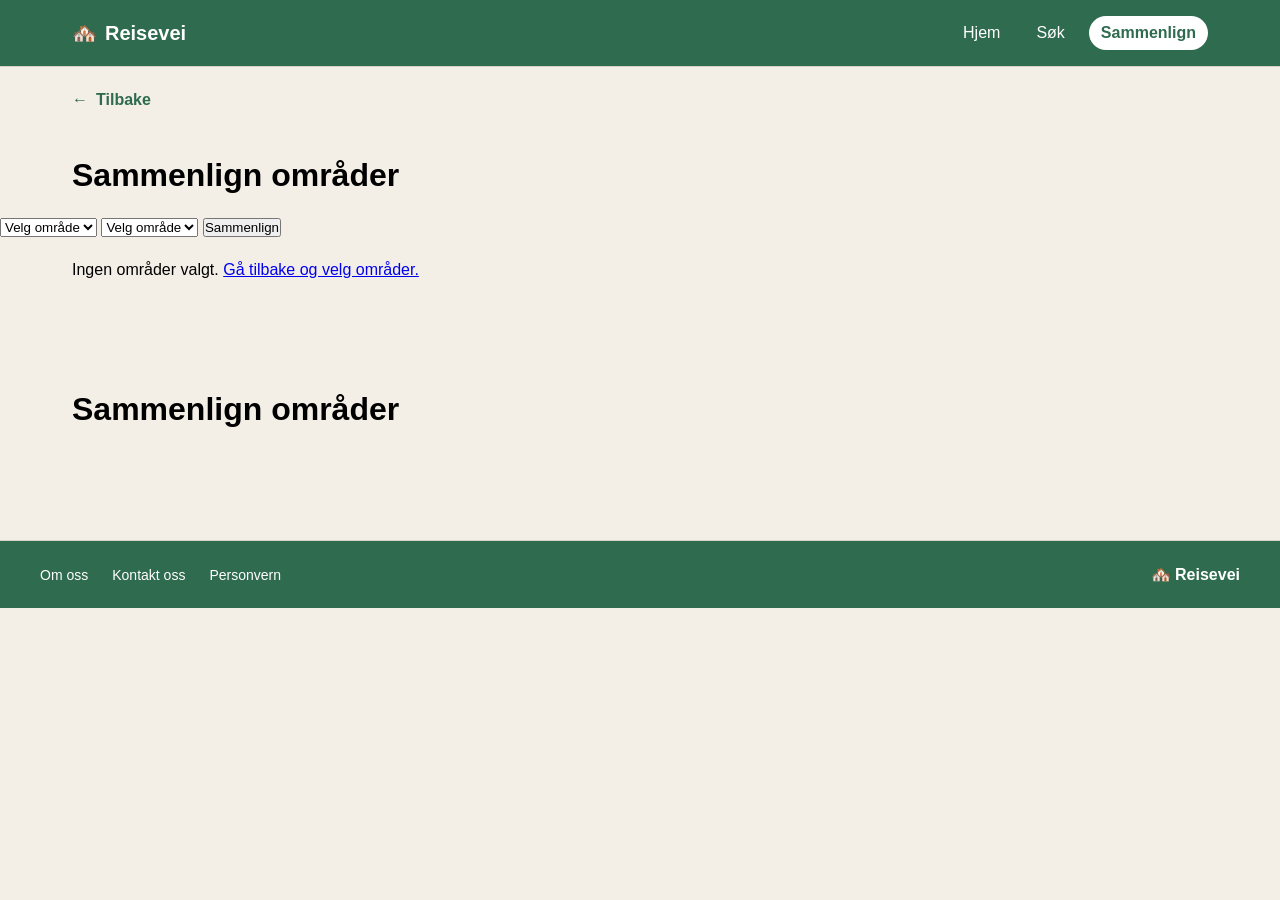
==== comparison.html @ c879784b "Merge branch 'main' into comparisonpage" ====
<!DOCTYPE html>
<html lang="en">
<head>
    <meta charset="UTF-8">
    <meta name="viewport" content="width=device-width, initial-scale=1.0">
    <title>Sammenlign områder</title>
    <link rel="stylesheet" href="style.css">
</head>

<body class="comparison-page">

    <header class="site-header" role="banner">
        <div class="header-content">
            <a href="index.html" class="logo" aria-label="Reisevei — gå til forsiden">
                <span class="logo-icon" aria-hidden="true">🏘️</span>
                <span class="logo-text">Reisevei</span>
            </a>
            <nav class="main-nav" aria-label="Hovednavigasjon">
                <a href="index.html" class="nav-link">Hjem</a>
                <a href="map.html" class="nav-link">Søk</a>
                <a href="comparison.html" class="nav-link nav-link--active">Sammenlign</a>
            </nav>
        </div>
    </header>

    <main id="main-content">

    <!-- Back link -->
    <nav class="back-nav">
        <a href="map.html" class="back-link" id="back-link">
            <span class="back-arrow" aria-hidden="true">←</span>
            <span class="back-text">Tilbake</span>
        </a>
    </nav>

    <!-- Title -->
    <header class="compare-header">
        <h1 class="compare-title">Sammenlign områder</h1>
    </header>

    <!-- Sammenligning select -->
    <div class="compare-controls">

    <select id="area-one">
        <option value="">Velg område</option>
    </select>

    <select id="area-two">
        <option value="">Velg område</option>
    </select>

    <button id="compare-btn">
        Sammenlign
    </button>

</div>

    <!-- Grid dynamisk fra API -->
    <section class="compare-grid" id="compare-grid">

        <!-- TEMPLATE -->
        <article class="compare-column" id="area-template" style="display:none;">

            <header class="column-header">
                <figure class="column-image-wrapper">
                    <img src="" alt="" class="column-image" data-image>
                    <figcaption class="column-image-title" data-name></figcaption>
                </figure>
                <span class="match-badge" data-match></span>
            </header>

            <!-- Chart -->
            <section class="chart-section">
                <h2 class="chart-title">Kostnad vs. Reisetid</h2>
                <div class="chart" data-chart></div>

                <ul class="chart-values">
                    <li>
                        <span>Kostnad</span>
                        <span data-cost></span>
                    </li>
                    <li>
                        <span>Reisetid</span>
                        <span data-time></span>
                    </li>
                </ul>
            </section>

            <!-- AI -->
            <section class="ai-explanation">
                <h2>✦ AI forklaring</h2>
                <p data-ai></p>
            </section>

            <!-- Commute -->
            <section class="commute-timeline">
                <h2>Pendlerkart</h2>

                <div class="commute-total-time">
                    ⏱ <span data-total-time></span>
                </div>

                <ol class="route-timeline" data-route></ol>
            </section>

            <!-- Pros/Cons -->
            <section class="pros-cons">
                <div class="pros">
                    <h3>Fordeler</h3>
                    <ul data-pros></ul>
                </div>
                <div class="cons">
                    <h3>Ulemper</h3>
                    <ul data-cons></ul>
                </div>
            </section>
        </article>

    </section>

        <header class="compare-header">
            <h1 class="compare-title">Sammenlign områder</h1>
        </header>

        <section class="compare-grid" id="compare-grid">
            <!-- Filled dynamically by comparison.js -->
        </section>

    </main>

    <section class="main-comparison-chart">
        <div id="comparison-chart"></div>
    </section>

    <!--Felles footer-->
    <footer class="site-footer" role="contentinfo">
        <div class="footer-content">
            <ul class="footer-links" role="list">
                <li class="footer-link-item"><a href="#about" class="footer-link">Om oss</a></li>
                <li class="footer-link-item"><a href="#contact" class="footer-link">Kontakt oss</a></li>
                <li class="footer-link-item"><a href="#privacy" class="footer-link">Personvern</a></li>
            </ul>
            <a href="index.html" class="footer-logo">
                <span class="footer-logo-mark" aria-hidden="true">🏘️</span>
                <span class="footer-logo-text">Reisevei</span>
            </a>
        </div>
    </footer>

    <script src="comparison.js"></script>

</body>
</html>
---- style.css ----
:root{

    /*Colors*/

    /*Primary*/
    --color-primary: #2F6B4F;
    --color-primary-light-50: #529E7A;
    --color-primary-light-40: #7DD1AA;
    --color-primary-light-30: #ACFFD8;
    --color-primary-light-20: #D1FFEA;
    --color-primary-light-10: #F6FFFB;

    /*secondary*/
    --color-secondary: #C9A9E0;
    --color-secondary-light-40: #E8C8FF;
    --color-secondary-light-30: #FCF9FF;
    --color-secondary-dark-60: #A284B7;
    --color-secondary-dark-70: #7C628E;
    --color-secondary-dark-80: #574366;

    /*Neutrals*/
    --color-page-bg: #f3efe7;
    --color-white: #ffffff;
    --color-borders: #d8d2c6;
    --color-black: #000000;
    --color-muted-grey: #6b6b6b;

    /*Supporting colors*/
    --color-success: #3DC485;
    --color-warning: #FFD26B;
    --color-error: #F4665B;



    /* Zone colors — full opacity */
    --zone-green: #93C89C;
    --zone-blue: #A2C9FC;
    --zone-orange: #E9C45F;
    --zone-pink: #D496CC;



    /* Typography */
    --font-body: 'Inter',sans-serif;

    /*font sizes*/
    --text-body-s: 14px;
    --text-body: 16px;
    --text-h5: 18px;
    --text-h4: 20px;
    --text-h3: 24px;
    --text-h2: 32px;
    --text-h1: 40px;

    /* Font weight */
    --weight-regular: 400;
    --weight-medium: 500;
    --weight-semibold: 600;
    --weight-bold: 700;

    /* spacing */
    --space-2xs: 2px;
    --space-xs: 4px;
    --space-sm: 8px;
    --space-md: 12px;
    --space-lg: 16px;
    --space-xl: 24px;
    --space-2xl: 32px;
    --space-3xl: 48px;
    --space-4xl: 64px;

    /*border radius*/

    --radius-regular: 8px;
    --radius-lg: 12px;
    --radius-xl: 16px;
    --radius-full: 9999px;  /* pills, avatars */

    /* Misc */
    --shadow: 0 2px 8px rgba(0, 0, 0, 0.08);
}


/*==============================
        BASE
===============================*/

*, *::before, *::after {
    box-sizing: border-box;
    margin: 0;
    padding: 0;
}

body {
    font-family: var(--font-body);
    background-color: var(--color-page-bg);
    color: var(--color-black);
}

/*==============================
        LAYOUT (Header)
===============================*/

.site-header {
    position: sticky;
    top: 0;
    z-index: 100;
    background-color: var(--color-primary);
    border-bottom: 1px solid var(--color-borders);
}

.header-content {
    max-width: 1200px;
    margin: 0 auto;
    padding: var(--space-lg) var(--space-2xl);
    display: flex;
    align-items: center;
    justify-content: space-between;
}

.logo {
    display: flex;
    align-items: center;
    gap: var(--space-sm);
    text-decoration: none;
    font-size: var(--text-h4);
    font-weight: var(--weight-bold);
    color: var(--color-white);
}

.logo-amp {
    color: var(--color-primary);
}

.main-nav {
    display: flex;
    align-items: center;
    gap: var(--space-md);
}

.header-search-button {
    font-family: var(--font-body);
    font-size: var(--text-body);
    background-color: var(--color-white);
    border: 1px solid var(--color-borders);
    border-radius: var(--radius-full);
    padding: var(--space-sm) var(--space-lg);
    cursor: pointer;
}

.header-profile-button {
    font-family: var(--font-body);
    font-size: var(--text-body);
    background-color: var(--color-secondary);
    border: 1px solid var(--color-borders);
    border-radius: var(--radius-full);
    padding: var(--space-sm) var(--space-lg);
    cursor: pointer;
}

.nav-link {
    font-family: var(--font-body);
    font-size: var(--text-body);
    font-weight: var(--weight-medium);
    color: var(--color-white);
    text-decoration: none;
    padding: var(--space-sm) var(--space-md);
    border-radius: var(--radius-full);
    transition: background-color 0.15s ease;
}

.nav-link:hover {
    background-color: var(--color-primary-light-50);
}

.nav-link--active {
    background-color: var(--color-white);
    color: var(--color-primary);
    font-weight: var(--weight-semibold);
}

/*==============================
        LAYOUT (Hero)
===============================*/

.hero {
    position: relative;
    min-height: calc(100vh - 64px);
    display: flex;
    flex-direction: column;
    gap: var(--space-4xl);
    align-items: center;
    justify-content: center;
    padding: var(--space-4xl) var(--space-2xl);
}

.hero-content {
    max-width: 640px;
    display: flex;
    flex-direction: column;
    align-items: center;
    text-align: center;
    gap: var(--space-xl);
}

.hero-badge {
    display: inline-flex;
    align-items: center;
    gap: var(--space-xs);
    background-color: var(--color-primary-light-20);
    color: var(--color-primary);
    font-size: var(--text-body-s);
    font-weight: var(--weight-semibold);
    padding: var(--space-xs) var(--space-md);
    border-radius: var(--radius-full);
}

.hero-title {
    font-size: var(--text-h1);
    font-weight: var(--weight-bold);
    line-height: 1.1;
}

.hero-title-amp {
    color: var(--color-primary);
}

.hero-subtitle {
    font-size: var(--text-h5);
    font-weight: var(--weight-regular);
    color: var(--color-muted-grey);
    line-height: 1.6;
    max-width: 480px;
}

.match-visual {
    display: flex;
    align-items: center;
    gap: var(--space-xl);
}

.match-image {
    width: 120px;
    height: 80px;
    object-fit: cover;
    border-radius: var(--radius-lg);
}

.match-image-caption {
    font-size: var(--text-body-s);
    color: var(--color-muted-grey);
    margin-top: var(--space-xs);
    text-align: center;
}

.match-arrow {
    display: flex;
    flex-direction: column;
    align-items: center;
    gap: var(--space-2xs);
    color: var(--color-primary);
    font-size: var(--text-body-s);
    font-weight: var(--weight-semibold);
}

.match-arrow-icon {
    font-size: var(--text-h3);
}

.hero-cta {
    text-decoration: none;
    display: inline-flex;
    align-items: center;
    gap: var(--space-sm);
}

.scroll-text {
    position: absolute;
    bottom: var(--space-xl);
    left: 50%;
    transform: translateX(-50%);
    display: flex;
    flex-direction: column;
    align-items: center;
    gap: var(--space-xs);
    color: var(--color-muted-grey);
    font-size: var(--text-body-s);
    white-space: nowrap;
}

/*==============================
        LAYOUT (How it works)
===============================*/

.how-it-works {
    padding: var(--space-4xl) var(--space-2xl);
    background-color: var(--color-white);
}

.how-it-works-content {
    max-width: 1000px;
    margin: 0 auto;
    display: flex;
    flex-direction: column;
    align-items: center;
    gap: var(--space-3xl);
    text-align: center;
}

.how-it-works-title {
    font-size: var(--text-h2);
    font-weight: var(--weight-bold);
}

.how-it-works-subtitle {
    font-size: var(--text-h5);
    color: var(--color-muted-grey);
    margin-top: calc(-1 * var(--space-xl));
}

.how-it-works-cta {
    text-decoration: none;
    display: inline-flex;
    align-items: center;
    gap: var(--space-sm);
}

/*==============================
        LAYOUT (Bergen banner)
===============================*/

.bergen-banner {
    position: relative;
    height: 400px;
    overflow: hidden;
    display: flex;
    align-items: center;
    justify-content: center;
}

.bergen-banner-image {
    position: absolute;
    inset: 0;
    width: 100%;
    height: 100%;
    object-fit: cover;
}

.bergen-banner-title {
    position: relative;
    z-index: 1;
    color: var(--color-white);
    font-size: var(--text-h2);
    font-weight: var(--weight-bold);
    text-align: center;
    text-shadow: 0 2px 12px rgba(0, 0, 0, 0.4);
    padding: var(--space-xl);
}

/*==============================
        LAYOUT (Footer)
===============================*/

.site-footer {
    background-color: var(--color-primary);
    border-top: 1px solid var(--color-borders);
    padding: var(--space-xl) var(--space-2xl);
}

.footer-content {
    max-width: 1200px;
    margin: 0 auto;
    display: flex;
    align-items: center;
    justify-content: space-between;
}

.footer-links {
    display: flex;
    gap: var(--space-xl);
    list-style: none;
}

.footer-link {
    font-size: var(--text-body-s);
    color: var(--color-white);
    text-decoration: none;
}

.footer-link:hover {
    color: var(--color-secondary);
}

.footer-logo {
    display: flex;
    align-items: center;
    gap: var(--space-xs);
    text-decoration: none;
    font-weight: var(--weight-semibold);
    color: var(--color-white);
}

/* Zone settings*/

.zone--green {
    stroke: var(--zone-green);
    fill: color-mix(in srgb, var(--zone-green) 50%, transparent);
}
.zone--blue {
    stroke: var(--zone-blue);
    fill: color-mix(in srgb, var(--zone-green) 50%, transparent);
}
.zone--orange {
    stroke: var(--zone-green);
    fill: color-mix(in srgb, var(--zone-green) 50%, transparent);
}
.zone--pink {
    stroke: var(--zone-pink);
    fill: color-mix(in srgb, var(--zone-pink) 50%, transparent);
}

/*==============================
            COMPONENTS (Buttons)
===============================*/


.btn{
    font-family: var(--font-body);
    font-size: var(--text-body);
    font-weight: var(--weight-semibold);
    line-height: 1;
    border: none;
    border-radius: var(--radius-regular);
    cursor: pointer;
    padding: var(--space-md) var(--space-xl);
    transition: background-color 0.15s ease, box-shadow 0.15s ease;
}

.btn--primary{
    background-color: var(--color-primary);
    color: var(--color-white);
}
.btn--primary:hover{
    background-color: var(--color-primary-light-50);
}

.btn--secondary{
    background-color: var(--color-secondary-light-40);
    color: var(--color-secondary-dark-80);

}
.btn--secondary:hover{
    background-color: var(--color-secondary);
    color: var(--color-white);
}

.btn--disabled {
    background-color: var(--color-borders);
    color: var(--color-muted-grey);
    cursor: not-allowed;
}

.btn--disabled:hover {
    background-color: var(--color-borders);
}

/*==============================
            COMPONENTS (FILTER)
===============================*/

.container-filter{
    display: flex;
    flex-direction: column;
    gap: var(--space-xl);
    padding: var(--space-xl);
}


.input{
    font-family: var(--font-body);
    font-size: var(--text-body);    
    font-weight:var(--weight-regular) ;
    cursor: pointer;
    border-radius: var(--radius-regular);
}
/* Brukes til input områdene i filter sectionen*/
.input--container--color{
    background-color: 1px solid var(--color-white);
    stroke: var(--color-primary-light-50);
}


.budjsett-rekke{
    display: flex;
    align-items: center;
    gap: var(--space-md);
}

.container-budsjett{
    padding: var(--spaces-sm) var(--space-md);
}

.container-reisevei{
    padding: var(--space-lg) var(--space-sm);
    display: flex;
    align-items: center;
    gap: var(--space-sm);
}
.container-arbeidssted{
    padding:var(--space-lg) var(--space-sm) ;
    display: flex;
    align-items: center;
    gap: var(--space-sm);
}

/* Filter fremkomstmiddel */
.container-options{
    display: flex;
    gap: var(--space-lg);
}

.fremkomst-icon{
    border-radius: var(--radius-xl);
    background-color: var(--color-white);
    stroke: var(--color-borders);
    color: var(--color-black);
    transition: background-color 0.2s ease, transform 0.15s ease, box-shadow 0.2s ease;
}
.fremkomst-icon:hover{
    background-color: var(--color-primary-light-40);

}

/* MÅ lage en aktiv trykket knapp, denne holder ikke så lenge når den blir trykket på */

.fremkomst-icon:active,
.fremkomst-icon.active {
    background-color: var(--color-primary);
    color: var(--color-white);
    transition-duration: 0.05s;
}

/* Checkboxes — vertical stack */
.checkbox-group {
    display: flex;
    flex-direction: column;
    gap: var(--space-md);
}

/* Bottom buttons — side by side */
.button-row {
    display: flex;
    gap: var(--space-md);
}

/* Map page layout */
.map-layout {
    display: flex;
    height: 100vh;
}

.map-layout .container-filter {
    flex: 0 0 33.333%;
    overflow-y: auto;
    border-right: 1px solid var(--color-borders);
    background-color: var(--color-white);
}

.map-section {
    flex: 0 0 66.666%;
    background-color: var(--color-page-bg);
    display: flex;
    flex-direction: column;
    overflow-y: auto;
}


/* Filter panel extras */
.filter-title {
    font-family: var(--font-body);
    font-size: var(--text-h1);
    font-weight: var(--weight-bold);
    color: var(--color-black);
    margin: 0;
}

.filter-label {
    font-family: var(--font-body);
    font-size: var(--text-body);
    font-weight: var(--weight-semibold);
    color: var(--color-black);
    margin: 0 0 var(--space-sm) 0;
}

.input {
    width: 100%;
    padding: var(--space-md) var(--space-lg);
    border: 1.5px solid var(--color-primary-light-50);
    background-color: var(--color-white);
    color: var(--color-black);
    outline: none;
    box-sizing: border-box;
}

.input:focus {
    border-color: var(--color-primary);
    box-shadow: 0 0 0 3px var(--color-primary-light-20);
}

select.input {
    appearance: none;
    background-image: url("data:image/svg+xml,%3Csvg xmlns='http://www.w3.org/2000/svg' width='16' height='16' viewBox='0 0 24 24' fill='none' stroke='%232F6B4F' stroke-width='2'%3E%3Cpath d='M6 9l6 6 6-6'/%3E%3C/svg%3E");
    background-repeat: no-repeat;
    background-position: right var(--space-lg) center;
    padding-right: var(--space-4xl);
    cursor: pointer;
}

.budget-separator {
    font-size: var(--text-h4);
    color: var(--color-black);
    flex-shrink: 0;
}

.checkbox-label {
    display: flex;
    align-items: center;
    gap: var(--space-sm);
    font-family: var(--font-body);
    font-size: var(--text-body);
    font-weight: var(--weight-regular);
    color: var(--color-black);
    cursor: pointer;
}

.checkbox-label input[type="checkbox"] {
    width: 20px;
    height: 20px;
    border: 1.5px solid var(--color-borders);
    border-radius: var(--radius-regular);
    accent-color: var(--color-primary);
    cursor: pointer;
    flex-shrink: 0;
}
/*==============================
        COMPONENTS (Match-cards)
===============================*/
.best-matches {
    padding: var(--space-lg);
    display: flex;
    flex-direction: column;
    align-items: center;
    text-align: center;
    gap: var(--space-xl);
}
.best-matches-header{
    gap: var(--space-xl);
}

.best-matches-card {
    display: flex;
    flex-direction: row;
    align-items: stretch;
    width: 100%;
    border-radius: var(--radius-lg);
    background-color: var(--color-white);
    box-shadow: var(--shadow);
    overflow: hidden;
    margin: var(--space-xl);
}

.best-matches-card-img {
    width: 200px;
    flex-shrink: 0;
}

.best-matches-card-img img {
    width: 100%;
    height: 100%;
    object-fit: cover;
    display: block;
}

.best-matches-card-content {
    display: flex;
    flex-direction: column;
    justify-content: center;
    align-items: flex-start;
    flex: 1;
    gap: var(--space-lg);
    padding: var(--space-xl) var(--space-2xl);
}

.card-content-title {
    display: flex;
    flex-direction: row;
    align-items: center;
    justify-content: space-between;
    width: 100%;
}

.card-content-title h3 {
    font-size: var(--text-h3);
    font-weight: var(--weight-bold);
}

.card-content-title-details {
    display: flex;
    flex-direction: row;
    gap: var(--space-lg);
    font-size: var(--text-body-s);
    color: var(--color-muted-grey);
}

.card-content-attriubutes {
    display: flex;
    flex-direction: row;
    gap: var(--space-3xl);
    width: 100%;
}

.attributes-pros,
.attributes-cons {
    flex: 1;
}

.attributes-pros-title {
    font-size: var(--text-body-s);
    font-weight: var(--weight-semibold);
    color: var(--color-primary);
    border-left: 3px solid var(--color-primary);
    padding-left: var(--space-sm);
    margin-bottom: var(--space-sm);
}

.attributes-cons-title {
    font-size: var(--text-body-s);
    font-weight: var(--weight-semibold);
    color: var(--color-muted-grey);
    border-left: 3px solid var(--color-borders);
    padding-left: var(--space-sm);
    margin-bottom: var(--space-sm);
}

.best-matches-card-buttons {
    display: flex;
    flex-direction: column;
    align-items: center;
    justify-content: space-between;
    padding: var(--space-xl);
    gap: var(--space-md);
}

.card-btn-group {
    display: flex;
    flex-direction: column;
    align-items: center;
    gap: var(--space-xs);
}

.card-btn-add {
    width: 40px;
    height: 40px;
    border-radius: var(--radius-full);
    border: 2px solid var(--color-primary);
    background: none;
    color: var(--color-primary);
    font-size: var(--text-h4);
    cursor: pointer;
    display: flex;
    align-items: center;
    justify-content: center;
}

.card-btn-add:hover {
    background-color: var(--color-primary);
    color: var(--color-white);
}

.card-btn-add--active {
    background-color: var(--color-primary);
    color: var(--color-white);
}

.card-btn-label {
    font-size: var(--text-body-s);
    color: var(--color-muted-grey);
}

.card-btn-heart {
    width: 40px;
    height: 40px;
    border-radius: var(--radius-full);
    border: 1px solid var(--color-borders);
    background: none;
    font-size: var(--text-h5);
    cursor: pointer;
    display: flex;
    align-items: center;
    justify-content: center;
}

.card-btn-heart:hover {
    background-color: var(--color-secondary-light-40);
    border-color: var(--color-secondary);
}

.card-match-badge {
    display: flex;
    align-items: center;
    gap: var(--space-2xs);
    background-color: var(--color-primary);
    color: var(--color-white);
    border-radius: var(--radius-full);
    padding: var(--space-xs) var(--space-md);
    font-size: var(--text-body-s);
    font-weight: var(--weight-semibold);
}

.card-match-percentage {
    font-weight: var(--weight-bold);
    font-size: var(--text-body);
}

.attributes-pros-list,
.attributes-cons-list {
    list-style: disc;
    padding-left: var(--space-lg);
    display: flex;
    flex-direction: column;
    align-items: flex-start;
    gap: var(--space-xs);
    font-size: var(--text-body-s);
}

.match-grey{
    color: var(--color-muted-grey);
    font-weight: var(--weight-regular);
}


/*==============================
        COMPONENTS (Intro Step Card)
===============================*/

.step-list {
    display: flex;
    gap: var(--space-xl);
    list-style: none;
    padding: 0;
    margin: 0;
    justify-content: center;
    flex-wrap: wrap;
}

.step-card {
    background-color: var(--color-white);
    border-radius: var(--radius-xl);
    box-shadow: var(--shadow);
    padding: var(--space-3xl) var(--space-2xl);
    display: flex;
    flex-direction: column;
    align-items: center;
    text-align: center;
    gap: var(--space-md);
    flex: 1 1 280px;
    max-width: 360px;
}

.step-icon {
    font-size: 2.5rem;
    line-height: 1;
    margin-bottom: var(--space-sm);
}

.step-number {
    font-family: var(--font-body);
    font-size: var(--text-body-s);
    font-weight: var(--weight-semibold);
    letter-spacing: 0.08em;
    text-transform: uppercase;
    color: var(--color-secondary-dark-60);
    margin: 0;
}

.step-title {
    font-family: var(--font-body);
    font-size: var(--text-h3);
    font-weight: var(--weight-bold);
    color: var(--color-black);
    margin: 0;
}

.step-description {
    font-family: var(--font-body);
    font-size: var(--text-body);
    font-weight: var(--weight-regular);
    color: var(--color-muted-grey);
    margin: 0;
    line-height: 1.6;
}

/*==============================
        COMPARISON PAGE
===============================*/

.compare-header {
    padding: var(--space-3xl) var(--space-2xl) var(--space-xl);
    max-width: 1200px;
    margin: 0 auto;
}

.compare-title {
    font-size: var(--text-h2);
    font-weight: var(--weight-bold);
}

.back-nav {
    padding: var(--space-xl) var(--space-2xl) 0;
    max-width: 1200px;
    margin: 0 auto;
}

.back-link {
    display: inline-flex;
    align-items: center;
    gap: var(--space-sm);
    text-decoration: none;
    color: var(--color-primary);
    font-weight: var(--weight-semibold);
}

.compare-grid {
    display: grid;
    grid-template-columns: 1fr 1fr;
    gap: var(--space-2xl);
    max-width: 1200px;
    margin: 0 auto;
    padding: var(--space-xl) var(--space-2xl) var(--space-4xl);
}

.compare-column {
    background-color: var(--color-white);
    border-radius: var(--radius-xl);
    box-shadow: var(--shadow);
    padding: var(--space-2xl);
    display: flex;
    flex-direction: column;
    gap: var(--space-xl);
}

.column-header {
    display: flex;
    align-items: center;
    justify-content: space-between;
}

.column-header h2 {
    font-size: var(--text-h3);
    font-weight: var(--weight-bold);
}

.ai-explanation h3 {
    font-size: var(--text-body);
    font-weight: var(--weight-semibold);
    color: var(--color-secondary-dark-70);
    margin-bottom: var(--space-sm);
}

.pros-cons {
    display: flex;
    gap: var(--space-xl);
}

.pros-cons .pros,
.pros-cons .cons {
    flex: 1;
}

/*==============================
        LOADING STATE
===============================*/

.loading-state {
    display: flex;
    flex-direction: column;
    align-items: center;
    gap: var(--space-lg);
    padding: var(--space-4xl);
    color: var(--color-muted-grey);
    font-size: var(--text-body);
}

.loading-spinner {
    width: 36px;
    height: 36px;
    border: 3px solid var(--color-primary-light-20);
    border-top-color: var(--color-primary);
    border-radius: var(--radius-full);
    animation: spin 0.8s linear infinite;
}

@keyframes spin {
    to { transform: rotate(360deg); }
}

/*==============================
        GOOGLE MAP
===============================*/

#map {
    width: 100%;
    height: 55vh;
    flex-shrink: 0;
    position: sticky;
    top: 0;
    z-index: 10;
    overflow: hidden;
    box-shadow: var(--shadow);
    background-color: #ddd;
}
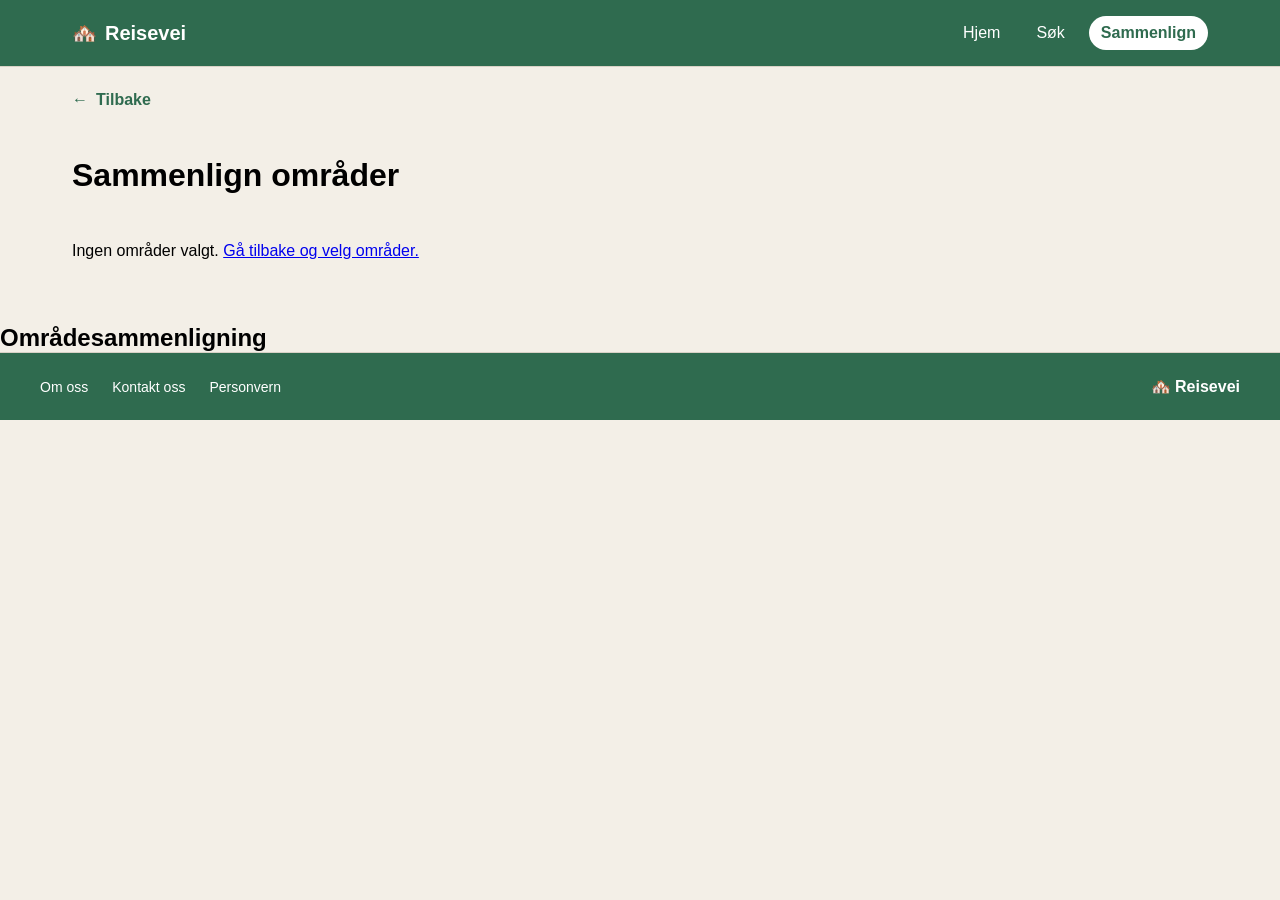
==== commit deebe3bf: "Fixed something" ====
--- a/comparison.html
+++ b/comparison.html
@@ -5,6 +5,8 @@
     <meta name="viewport" content="width=device-width, initial-scale=1.0">
     <title>Sammenlign områder</title>
     <link rel="stylesheet" href="style.css">
+    <script src="https://code.highcharts.com/highcharts.js"></script>
+    <script src="https://code.highcharts.com/highcharts-more.js"></script>
 </head>
 
 <body class="comparison-page">
@@ -25,98 +27,12 @@
 
     <main id="main-content">
 
-    <!-- Back link -->
-    <nav class="back-nav">
-        <a href="map.html" class="back-link" id="back-link">
-            <span class="back-arrow" aria-hidden="true">←</span>
-            <span class="back-text">Tilbake</span>
-        </a>
-    </nav>
-
-    <!-- Title -->
-    <header class="compare-header">
-        <h1 class="compare-title">Sammenlign områder</h1>
-    </header>
-
-    <!-- Sammenligning select -->
-    <div class="compare-controls">
-
-    <select id="area-one">
-        <option value="">Velg område</option>
-    </select>
-
-    <select id="area-two">
-        <option value="">Velg område</option>
-    </select>
-
-    <button id="compare-btn">
-        Sammenlign
-    </button>
-
-</div>
-
-    <!-- Grid dynamisk fra API -->
-    <section class="compare-grid" id="compare-grid">
-
-        <!-- TEMPLATE -->
-        <article class="compare-column" id="area-template" style="display:none;">
-
-            <header class="column-header">
-                <figure class="column-image-wrapper">
-                    <img src="" alt="" class="column-image" data-image>
-                    <figcaption class="column-image-title" data-name></figcaption>
-                </figure>
-                <span class="match-badge" data-match></span>
-            </header>
-
-            <!-- Chart -->
-            <section class="chart-section">
-                <h2 class="chart-title">Kostnad vs. Reisetid</h2>
-                <div class="chart" data-chart></div>
-
-                <ul class="chart-values">
-                    <li>
-                        <span>Kostnad</span>
-                        <span data-cost></span>
-                    </li>
-                    <li>
-                        <span>Reisetid</span>
-                        <span data-time></span>
-                    </li>
-                </ul>
-            </section>
-
-            <!-- AI -->
-            <section class="ai-explanation">
-                <h2>✦ AI forklaring</h2>
-                <p data-ai></p>
-            </section>
-
-            <!-- Commute -->
-            <section class="commute-timeline">
-                <h2>Pendlerkart</h2>
-
-                <div class="commute-total-time">
-                    ⏱ <span data-total-time></span>
-                </div>
-
-                <ol class="route-timeline" data-route></ol>
-            </section>
-
-            <!-- Pros/Cons -->
-            <section class="pros-cons">
-                <div class="pros">
-                    <h3>Fordeler</h3>
-                    <ul data-pros></ul>
-                </div>
-                <div class="cons">
-                    <h3>Ulemper</h3>
-                    <ul data-cons></ul>
-                </div>
-            </section>
-        </article>
-
-    </section>
+        <nav class="back-nav">
+            <a href="map.html" class="back-link">
+                <span class="back-arrow" aria-hidden="true">←</span>
+                <span class="back-text">Tilbake</span>
+            </a>
+        </nav>
 
         <header class="compare-header">
             <h1 class="compare-title">Sammenlign områder</h1>
@@ -126,13 +42,13 @@
             <!-- Filled dynamically by comparison.js -->
         </section>
 
+        <section class="comparison-chart-section" aria-label="Sammenligningsgraf">
+            <h2 class="comparison-chart-title">Områdesammenligning</h2>
+            <div id="comparison-chart"></div>
+        </section>
+
     </main>
 
-    <section class="main-comparison-chart">
-        <div id="comparison-chart"></div>
-    </section>
-
-    <!--Felles footer-->
     <footer class="site-footer" role="contentinfo">
         <div class="footer-content">
             <ul class="footer-links" role="list">
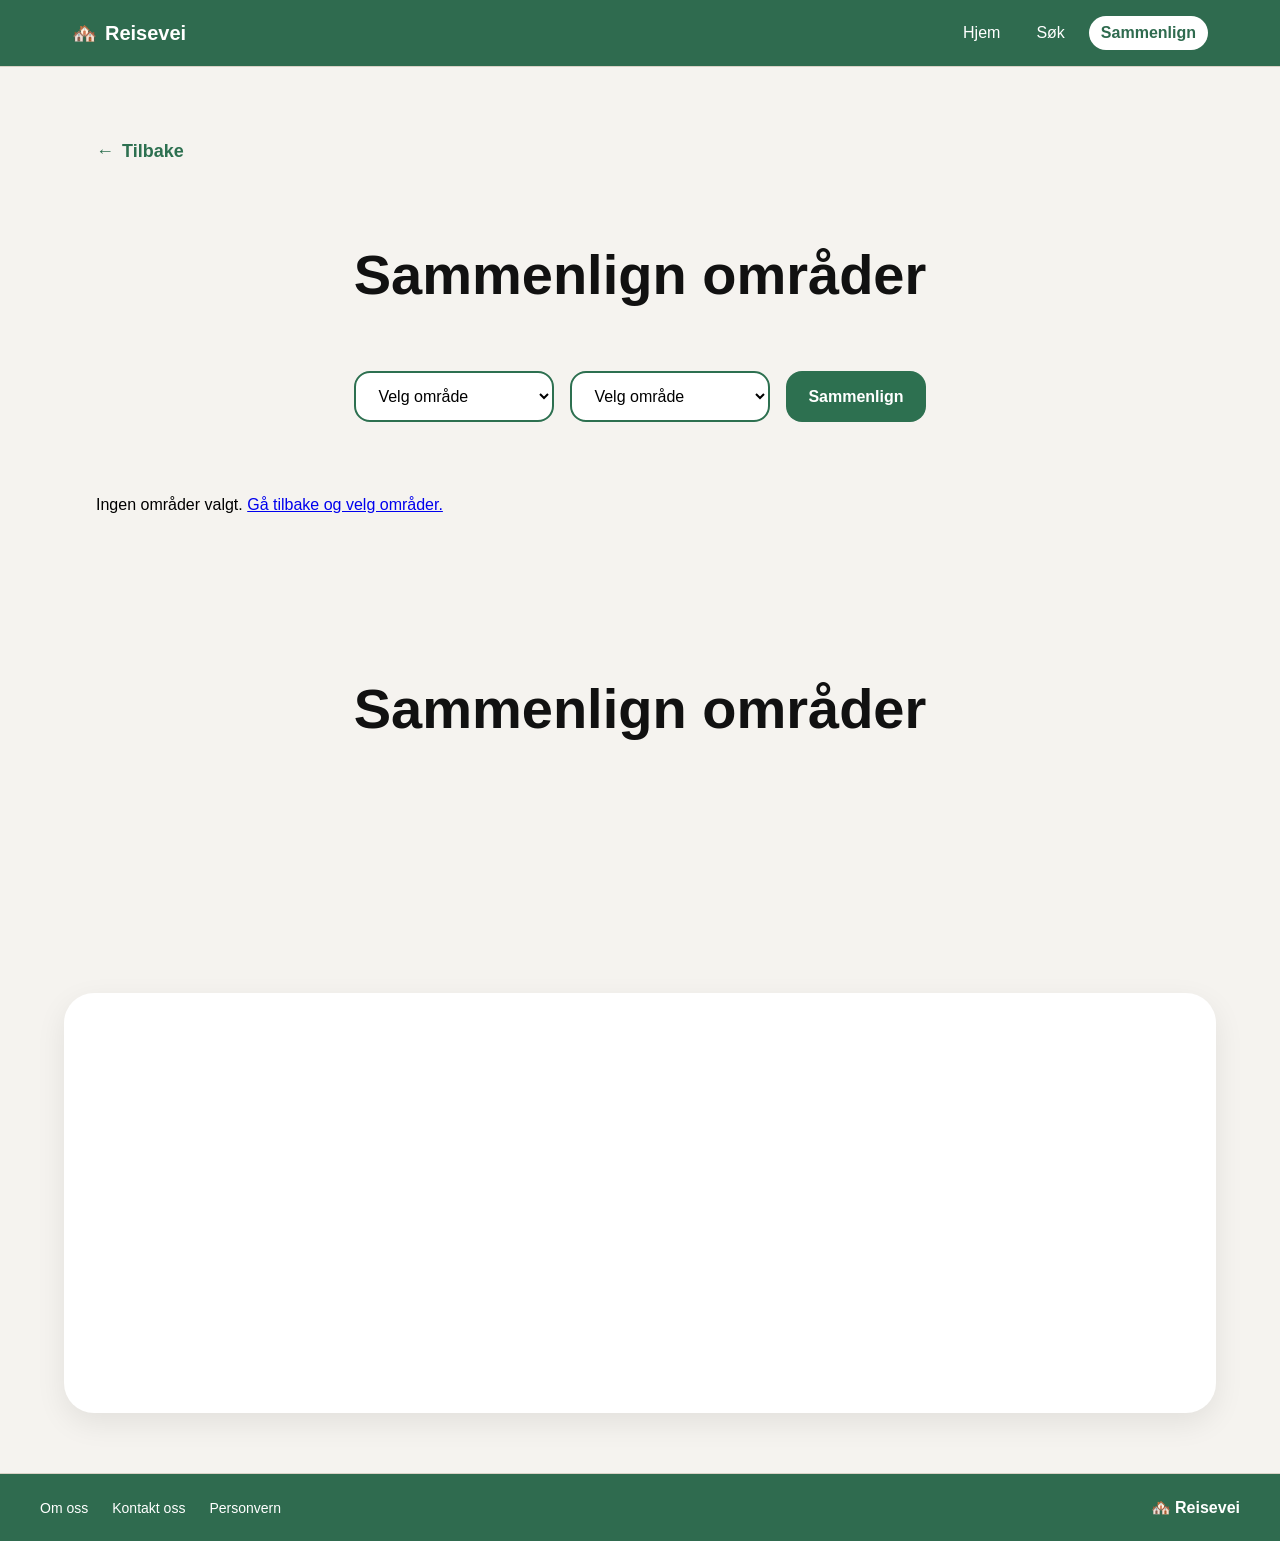
==== commit 9bf54526: "Merge branch 'comparisonpage' of https://github.com/Henke07/MIX114-Module-3- into comparisonpage" ====
--- a/comparison.html
+++ b/comparison.html
@@ -5,8 +5,6 @@
     <meta name="viewport" content="width=device-width, initial-scale=1.0">
     <title>Sammenlign områder</title>
     <link rel="stylesheet" href="style.css">
-    <script src="https://code.highcharts.com/highcharts.js"></script>
-    <script src="https://code.highcharts.com/highcharts-more.js"></script>
 </head>
 
 <body class="comparison-page">
@@ -27,12 +25,98 @@
 
     <main id="main-content">
 
-        <nav class="back-nav">
-            <a href="map.html" class="back-link">
-                <span class="back-arrow" aria-hidden="true">←</span>
-                <span class="back-text">Tilbake</span>
-            </a>
-        </nav>
+    <!-- Back link -->
+    <nav class="back-nav">
+        <a href="map.html" class="back-link" id="back-link">
+            <span class="back-arrow" aria-hidden="true">←</span>
+            <span class="back-text">Tilbake</span>
+        </a>
+    </nav>
+
+    <!-- Title -->
+    <header class="compare-header">
+        <h1 class="compare-title">Sammenlign områder</h1>
+    </header>
+
+    <!-- Sammenligning select -->
+    <div class="compare-controls">
+
+    <select id="area-one">
+        <option value="">Velg område</option>
+    </select>
+
+    <select id="area-two">
+        <option value="">Velg område</option>
+    </select>
+
+    <button id="compare-btn">
+        Sammenlign
+    </button>
+
+</div>
+
+    <!-- Grid dynamisk fra API -->
+    <section class="compare-grid" id="compare-grid">
+
+        <!-- TEMPLATE -->
+        <article class="compare-column" id="area-template" style="display:none;">
+
+            <header class="column-header">
+                <figure class="column-image-wrapper">
+                    <img src="" alt="" class="column-image" data-image>
+                    <figcaption class="column-image-title" data-name></figcaption>
+                </figure>
+                <span class="match-badge" data-match></span>
+            </header>
+
+            <!-- Chart -->
+            <section class="chart-section">
+                <h2 class="chart-title">Kostnad vs. Reisetid</h2>
+                <div class="chart" data-chart></div>
+
+                <ul class="chart-values">
+                    <li>
+                        <span>Kostnad</span>
+                        <span data-cost></span>
+                    </li>
+                    <li>
+                        <span>Reisetid</span>
+                        <span data-time></span>
+                    </li>
+                </ul>
+            </section>
+
+            <!-- AI -->
+            <section class="ai-explanation">
+                <h2>✦ AI forklaring</h2>
+                <p data-ai></p>
+            </section>
+
+            <!-- Commute -->
+            <section class="commute-timeline">
+                <h2>Pendlerkart</h2>
+
+                <div class="commute-total-time">
+                    ⏱ <span data-total-time></span>
+                </div>
+
+                <ol class="route-timeline" data-route></ol>
+            </section>
+
+            <!-- Pros/Cons -->
+            <section class="pros-cons">
+                <div class="pros">
+                    <h3>Fordeler</h3>
+                    <ul data-pros></ul>
+                </div>
+                <div class="cons">
+                    <h3>Ulemper</h3>
+                    <ul data-cons></ul>
+                </div>
+            </section>
+        </article>
+
+    </section>
 
         <header class="compare-header">
             <h1 class="compare-title">Sammenlign områder</h1>
@@ -42,13 +126,13 @@
             <!-- Filled dynamically by comparison.js -->
         </section>
 
-        <section class="comparison-chart-section" aria-label="Sammenligningsgraf">
-            <h2 class="comparison-chart-title">Områdesammenligning</h2>
-            <div id="comparison-chart"></div>
-        </section>
-
     </main>
 
+    <section class="main-comparison-chart">
+        <div id="comparison-chart"></div>
+    </section>
+
+    <!--Felles footer-->
     <footer class="site-footer" role="contentinfo">
         <div class="footer-content">
             <ul class="footer-links" role="list">
--- a/style.css
+++ b/style.css
@@ -1019,3 +1019,394 @@
     box-shadow: var(--shadow);
     background-color: #ddd;
 }
+/* =========================================================
+   COMPARISON PAGE
+========================================================= */
+
+.comparison-page {
+    background-color: #f5f3ef;
+    min-height: 100vh;
+}
+
+/* Main layout */
+#main-content {
+    max-width: 1200px;
+    margin: 0 auto;
+    padding: 50px 24px;
+}
+
+/* =========================================================
+   BACK BUTTON
+========================================================= */
+
+.back-nav {
+    margin-bottom: 32px;
+}
+
+.back-link {
+    display: inline-flex;
+    align-items: center;
+    gap: 8px;
+    text-decoration: none;
+    color: #2d7050;
+    font-weight: 700;
+    font-size: 18px;
+    transition: 0.2s ease;
+}
+
+.back-link:hover {
+    opacity: 0.8;
+}
+
+/* =========================================================
+   PAGE TITLE
+========================================================= */
+
+.compare-header {
+    text-align: center;
+    margin-bottom: 40px;
+}
+
+.compare-title {
+    font-size: 56px;
+    font-weight: 800;
+    color: #111;
+    margin: 0;
+}
+
+/* =========================================================
+   SELECT CONTROLS
+========================================================= */
+
+.compare-controls {
+    display: flex;
+    justify-content: center;
+    gap: 16px;
+    flex-wrap: wrap;
+    margin-bottom: 50px;
+}
+
+.compare-controls select {
+    padding: 14px 18px;
+    border-radius: 16px;
+    border: 2px solid #2d7050;
+    background: white;
+    font-size: 16px;
+    min-width: 200px;
+    outline: none;
+}
+
+.compare-controls button {
+    padding: 14px 22px;
+    border-radius: 16px;
+    border: none;
+    background: #2d7050;
+    color: white;
+    font-size: 16px;
+    font-weight: 700;
+    cursor: pointer;
+    transition: 0.2s ease;
+}
+
+.compare-controls button:hover {
+    background: #24583f;
+    transform: translateY(-1px);
+}
+
+/* =========================================================
+   COMPARISON GRID
+========================================================= */
+
+.compare-grid {
+    display: grid;
+    grid-template-columns: repeat(2, 1fr);
+    gap: 32px;
+    margin-bottom: 50px;
+}
+
+/* =========================================================
+   CARD
+========================================================= */
+
+.compare-column {
+    background: white;
+    border-radius: 30px;
+    padding: 24px;
+    box-shadow: 0 10px 30px rgba(0,0,0,0.08);
+}
+
+/* =========================================================
+   IMAGE
+========================================================= */
+
+.column-image-wrapper {
+    position: relative;
+}
+
+.column-image {
+    width: 100%;
+    height: 240px;
+    object-fit: cover;
+    border-radius: 22px;
+}
+
+.column-image-title {
+    font-size: 30px;
+    font-weight: 800;
+    margin-top: 16px;
+    color: #111;
+}
+
+/* =========================================================
+   MATCH BADGE
+========================================================= */
+
+.match-badge {
+    display: inline-flex;
+    align-items: center;
+    justify-content: center;
+    margin-top: 14px;
+    padding: 10px 16px;
+    border-radius: 999px;
+    background: #dff5e7;
+    color: #2d7050;
+    font-weight: 700;
+    font-size: 15px;
+}
+
+/* =========================================================
+   SECTIONS
+========================================================= */
+
+.chart-section,
+.ai-explanation,
+.commute-timeline,
+.pros-cons {
+    margin-top: 32px;
+}
+
+/* =========================================================
+   CHART SECTION
+========================================================= */
+
+.chart-title {
+    font-size: 22px;
+    margin-bottom: 16px;
+    color: #111;
+}
+
+.chart {
+    background: #f7f7f7;
+    border-radius: 20px;
+    min-height: 260px;
+    padding: 16px;
+}
+
+.chart-values {
+    list-style: none;
+    padding: 0;
+    margin-top: 20px;
+}
+
+.chart-values li {
+    display: flex;
+    justify-content: space-between;
+    padding: 12px 0;
+    border-bottom: 1px solid #ececec;
+    font-size: 16px;
+}
+
+/* =========================================================
+   AI BOX
+========================================================= */
+
+.ai-explanation {
+    background: #f8f8f8;
+    border-radius: 22px;
+    padding: 22px;
+}
+
+.ai-explanation h2 {
+    margin-top: 0;
+    font-size: 24px;
+    margin-bottom: 14px;
+}
+
+.ai-explanation p {
+    line-height: 1.7;
+    color: #444;
+}
+
+/* =========================================================
+   COMMUTE SECTION
+========================================================= */
+
+.commute-timeline h2 {
+    margin-bottom: 16px;
+}
+
+.commute-total-time {
+    display: inline-block;
+    background: #eef8f1;
+    color: #2d7050;
+    padding: 10px 16px;
+    border-radius: 999px;
+    font-weight: 700;
+    margin-bottom: 20px;
+}
+
+.route-timeline {
+    padding-left: 20px;
+}
+
+.route-timeline li {
+    margin-bottom: 12px;
+    line-height: 1.5;
+}
+
+/* =========================================================
+   PROS / CONS
+========================================================= */
+
+.pros-cons {
+    display: grid;
+    grid-template-columns: 1fr 1fr;
+    gap: 20px;
+}
+
+.pros,
+.cons {
+    background: #f8f8f8;
+    padding: 22px;
+    border-radius: 20px;
+}
+
+.pros h3,
+.cons h3 {
+    margin-top: 0;
+    margin-bottom: 16px;
+}
+
+.pros ul,
+.cons ul {
+    padding-left: 20px;
+}
+
+.pros li,
+.cons li {
+    margin-bottom: 10px;
+    line-height: 1.5;
+}
+
+/* =========================================================
+   AI RECOMMENDATION
+========================================================= */
+
+.ai-recommendation {
+    background: white;
+    border-radius: 30px;
+    padding: 32px;
+    margin-bottom: 50px;
+    box-shadow: 0 10px 30px rgba(0,0,0,0.08);
+}
+
+.ai-recommendation h2 {
+    font-size: 34px;
+    margin-top: 0;
+    margin-bottom: 18px;
+}
+
+.ai-recommendation p {
+    line-height: 1.7;
+    font-size: 17px;
+    color: #444;
+}
+
+/* =========================================================
+   MAIN CHART
+========================================================= */
+
+.main-comparison-chart {
+    max-width: 1200px;
+    margin: 0 auto 60px;
+    padding: 0 24px;
+}
+
+#comparison-chart {
+    background: white;
+    border-radius: 30px;
+    padding: 30px;
+    min-height: 420px;
+    box-shadow: 0 10px 30px rgba(0,0,0,0.08);
+}
+
+/* =========================================================
+   CTA BUTTON
+========================================================= */
+
+.home-cta-wrapper {
+    text-align: center;
+    margin-bottom: 60px;
+}
+
+.secondary-button {
+    display: inline-flex;
+    align-items: center;
+    justify-content: center;
+    padding: 16px 30px;
+    border-radius: 999px;
+    background: #2d7050;
+    color: white;
+    text-decoration: none;
+    font-weight: 700;
+    transition: 0.2s ease;
+}
+
+.secondary-button:hover {
+    background: #24583f;
+    transform: translateY(-1px);
+}
+
+/* =========================================================
+   RESPONSIVE
+========================================================= */
+
+@media (max-width: 950px) {
+
+    .compare-grid {
+        grid-template-columns: 1fr;
+    }
+
+    .pros-cons {
+        grid-template-columns: 1fr;
+    }
+
+    .compare-title {
+        font-size: 42px;
+    }
+}
+
+@media (max-width: 600px) {
+
+    .compare-title {
+        font-size: 34px;
+    }
+
+    .compare-controls {
+        flex-direction: column;
+        align-items: stretch;
+    }
+
+    .compare-controls select,
+    .compare-controls button {
+        width: 100%;
+    }
+
+    .compare-column {
+        padding: 18px;
+    }
+
+    .column-image {
+        height: 200px;
+    }
+}
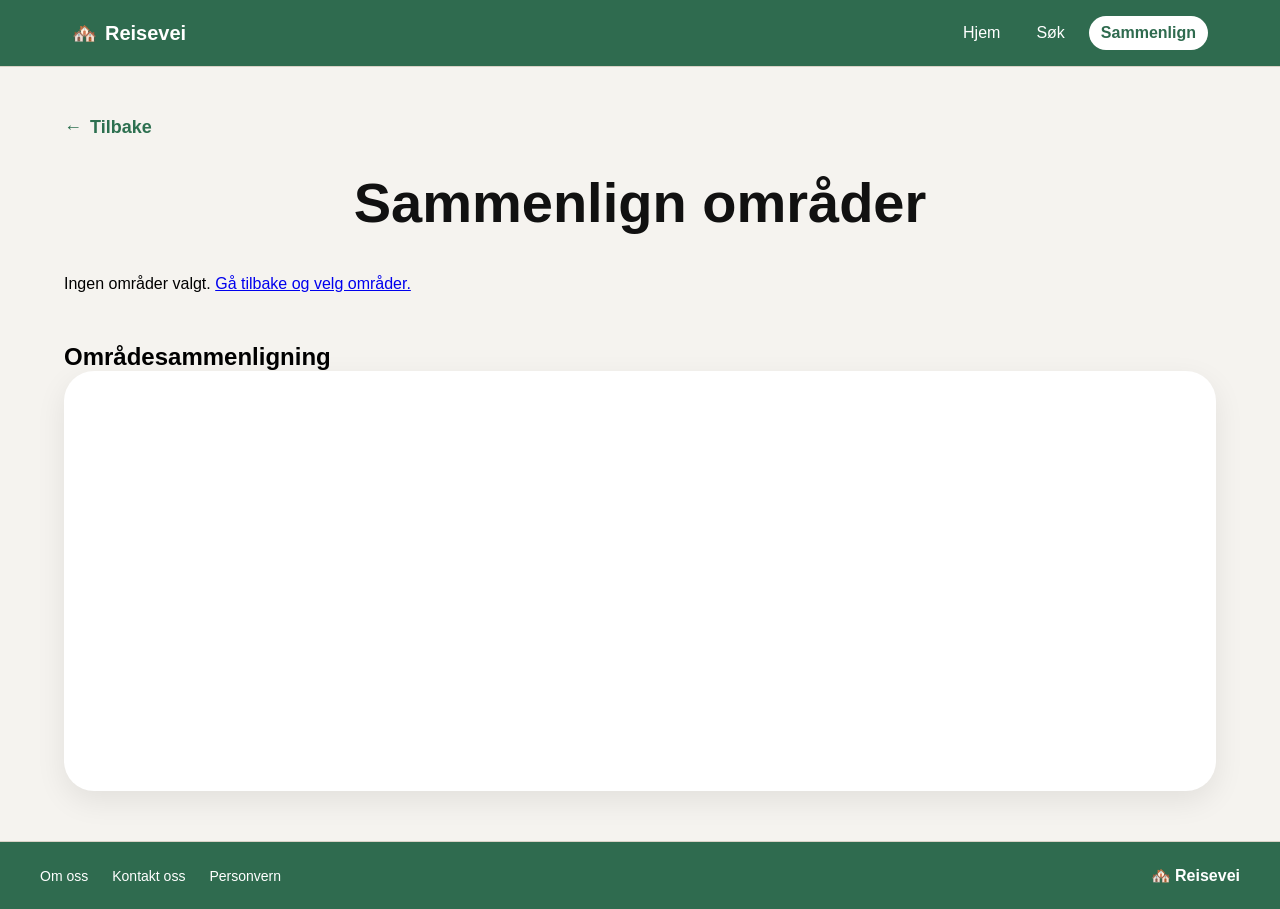
==== commit e34317c3: "Merge branch 'main' into comparisonpage" ====
--- a/comparison.html
+++ b/comparison.html
@@ -5,6 +5,8 @@
     <meta name="viewport" content="width=device-width, initial-scale=1.0">
     <title>Sammenlign områder</title>
     <link rel="stylesheet" href="style.css">
+    <script src="https://code.highcharts.com/highcharts.js"></script>
+    <script src="https://code.highcharts.com/highcharts-more.js"></script>
 </head>
 
 <body class="comparison-page">
@@ -25,98 +27,12 @@
 
     <main id="main-content">
 
-    <!-- Back link -->
-    <nav class="back-nav">
-        <a href="map.html" class="back-link" id="back-link">
-            <span class="back-arrow" aria-hidden="true">←</span>
-            <span class="back-text">Tilbake</span>
-        </a>
-    </nav>
-
-    <!-- Title -->
-    <header class="compare-header">
-        <h1 class="compare-title">Sammenlign områder</h1>
-    </header>
-
-    <!-- Sammenligning select -->
-    <div class="compare-controls">
-
-    <select id="area-one">
-        <option value="">Velg område</option>
-    </select>
-
-    <select id="area-two">
-        <option value="">Velg område</option>
-    </select>
-
-    <button id="compare-btn">
-        Sammenlign
-    </button>
-
-</div>
-
-    <!-- Grid dynamisk fra API -->
-    <section class="compare-grid" id="compare-grid">
-
-        <!-- TEMPLATE -->
-        <article class="compare-column" id="area-template" style="display:none;">
-
-            <header class="column-header">
-                <figure class="column-image-wrapper">
-                    <img src="" alt="" class="column-image" data-image>
-                    <figcaption class="column-image-title" data-name></figcaption>
-                </figure>
-                <span class="match-badge" data-match></span>
-            </header>
-
-            <!-- Chart -->
-            <section class="chart-section">
-                <h2 class="chart-title">Kostnad vs. Reisetid</h2>
-                <div class="chart" data-chart></div>
-
-                <ul class="chart-values">
-                    <li>
-                        <span>Kostnad</span>
-                        <span data-cost></span>
-                    </li>
-                    <li>
-                        <span>Reisetid</span>
-                        <span data-time></span>
-                    </li>
-                </ul>
-            </section>
-
-            <!-- AI -->
-            <section class="ai-explanation">
-                <h2>✦ AI forklaring</h2>
-                <p data-ai></p>
-            </section>
-
-            <!-- Commute -->
-            <section class="commute-timeline">
-                <h2>Pendlerkart</h2>
-
-                <div class="commute-total-time">
-                    ⏱ <span data-total-time></span>
-                </div>
-
-                <ol class="route-timeline" data-route></ol>
-            </section>
-
-            <!-- Pros/Cons -->
-            <section class="pros-cons">
-                <div class="pros">
-                    <h3>Fordeler</h3>
-                    <ul data-pros></ul>
-                </div>
-                <div class="cons">
-                    <h3>Ulemper</h3>
-                    <ul data-cons></ul>
-                </div>
-            </section>
-        </article>
-
-    </section>
+        <nav class="back-nav">
+            <a href="map.html" class="back-link">
+                <span class="back-arrow" aria-hidden="true">←</span>
+                <span class="back-text">Tilbake</span>
+            </a>
+        </nav>
 
         <header class="compare-header">
             <h1 class="compare-title">Sammenlign områder</h1>
@@ -126,13 +42,13 @@
             <!-- Filled dynamically by comparison.js -->
         </section>
 
+        <section class="comparison-chart-section" aria-label="Sammenligningsgraf">
+            <h2 class="comparison-chart-title">Områdesammenligning</h2>
+            <div id="comparison-chart"></div>
+        </section>
+
     </main>
 
-    <section class="main-comparison-chart">
-        <div id="comparison-chart"></div>
-    </section>
-
-    <!--Felles footer-->
     <footer class="site-footer" role="contentinfo">
         <div class="footer-content">
             <ul class="footer-links" role="list">
--- a/style.css
+++ b/style.css
@@ -900,83 +900,397 @@
     line-height: 1.6;
 }
 
-/*==============================
-        COMPARISON PAGE
-===============================*/
-
-.compare-header {
-    padding: var(--space-3xl) var(--space-2xl) var(--space-xl);
+/* =========================================================
+   COMPARISON PAGE
+========================================================= */
+
+.comparison-page {
+    background-color: #f5f3ef;
+    min-height: 100vh;
+}
+
+/* Main layout */
+#main-content {
     max-width: 1200px;
     margin: 0 auto;
-}
-
-.compare-title {
-    font-size: var(--text-h2);
-    font-weight: var(--weight-bold);
-}
+    padding: 50px 24px;
+}
+
+/* =========================================================
+   BACK BUTTON
+========================================================= */
 
 .back-nav {
-    padding: var(--space-xl) var(--space-2xl) 0;
-    max-width: 1200px;
-    margin: 0 auto;
+    margin-bottom: 32px;
 }
 
 .back-link {
     display: inline-flex;
     align-items: center;
-    gap: var(--space-sm);
+    gap: 8px;
     text-decoration: none;
-    color: var(--color-primary);
-    font-weight: var(--weight-semibold);
-}
+    color: #2d7050;
+    font-weight: 700;
+    font-size: 18px;
+    transition: 0.2s ease;
+}
+
+.back-link:hover {
+    opacity: 0.8;
+}
+
+/* =========================================================
+   PAGE TITLE
+========================================================= */
+
+.compare-header {
+    text-align: center;
+    margin-bottom: 40px;
+}
+
+.compare-title {
+    font-size: 56px;
+    font-weight: 800;
+    color: #111;
+    margin: 0;
+}
+
+/* =========================================================
+   SELECT CONTROLS
+========================================================= */
+
+.compare-controls {
+    display: flex;
+    justify-content: center;
+    gap: 16px;
+    flex-wrap: wrap;
+    margin-bottom: 50px;
+}
+
+.compare-controls select {
+    padding: 14px 18px;
+    border-radius: 16px;
+    border: 2px solid #2d7050;
+    background: white;
+    font-size: 16px;
+    min-width: 200px;
+    outline: none;
+}
+
+.compare-controls button {
+    padding: 14px 22px;
+    border-radius: 16px;
+    border: none;
+    background: #2d7050;
+    color: white;
+    font-size: 16px;
+    font-weight: 700;
+    cursor: pointer;
+    transition: 0.2s ease;
+}
+
+.compare-controls button:hover {
+    background: #24583f;
+    transform: translateY(-1px);
+}
+
+/* =========================================================
+   COMPARISON GRID
+========================================================= */
 
 .compare-grid {
     display: grid;
+    grid-template-columns: repeat(2, 1fr);
+    gap: 32px;
+    margin-bottom: 50px;
+}
+
+/* =========================================================
+   CARD
+========================================================= */
+
+.compare-column {
+    background: white;
+    border-radius: 30px;
+    padding: 24px;
+    box-shadow: 0 10px 30px rgba(0,0,0,0.08);
+}
+
+/* =========================================================
+   IMAGE
+========================================================= */
+
+.column-image-wrapper {
+    position: relative;
+}
+
+.column-image {
+    width: 100%;
+    height: 240px;
+    object-fit: cover;
+    border-radius: 22px;
+}
+
+.column-image-title {
+    font-size: 30px;
+    font-weight: 800;
+    margin-top: 16px;
+    color: #111;
+}
+
+/* =========================================================
+   MATCH BADGE
+========================================================= */
+
+.match-badge {
+    display: inline-flex;
+    align-items: center;
+    justify-content: center;
+    margin-top: 14px;
+    padding: 10px 16px;
+    border-radius: 999px;
+    background: #dff5e7;
+    color: #2d7050;
+    font-weight: 700;
+    font-size: 15px;
+}
+
+/* =========================================================
+   SECTIONS
+========================================================= */
+
+.chart-section,
+.ai-explanation,
+.commute-timeline,
+.pros-cons {
+    margin-top: 32px;
+}
+
+/* =========================================================
+   CHART SECTION
+========================================================= */
+
+.chart-title {
+    font-size: 22px;
+    margin-bottom: 16px;
+    color: #111;
+}
+
+.chart {
+    background: #f7f7f7;
+    border-radius: 20px;
+    min-height: 260px;
+    padding: 16px;
+}
+
+.chart-values {
+    list-style: none;
+    padding: 0;
+    margin-top: 20px;
+}
+
+.chart-values li {
+    display: flex;
+    justify-content: space-between;
+    padding: 12px 0;
+    border-bottom: 1px solid #ececec;
+    font-size: 16px;
+}
+
+/* =========================================================
+   AI BOX
+========================================================= */
+
+.ai-explanation {
+    background: #f8f8f8;
+    border-radius: 22px;
+    padding: 22px;
+}
+
+.ai-explanation h2 {
+    margin-top: 0;
+    font-size: 24px;
+    margin-bottom: 14px;
+}
+
+.ai-explanation p {
+    line-height: 1.7;
+    color: #444;
+}
+
+/* =========================================================
+   COMMUTE SECTION
+========================================================= */
+
+.commute-timeline h2 {
+    margin-bottom: 16px;
+}
+
+.commute-total-time {
+    display: inline-block;
+    background: #eef8f1;
+    color: #2d7050;
+    padding: 10px 16px;
+    border-radius: 999px;
+    font-weight: 700;
+    margin-bottom: 20px;
+}
+
+.route-timeline {
+    padding-left: 20px;
+}
+
+.route-timeline li {
+    margin-bottom: 12px;
+    line-height: 1.5;
+}
+
+/* =========================================================
+   PROS / CONS
+========================================================= */
+
+.pros-cons {
+    display: grid;
     grid-template-columns: 1fr 1fr;
-    gap: var(--space-2xl);
+    gap: 20px;
+}
+
+.pros,
+.cons {
+    background: #f8f8f8;
+    padding: 22px;
+    border-radius: 20px;
+}
+
+.pros h3,
+.cons h3 {
+    margin-top: 0;
+    margin-bottom: 16px;
+}
+
+.pros ul,
+.cons ul {
+    padding-left: 20px;
+}
+
+.pros li,
+.cons li {
+    margin-bottom: 10px;
+    line-height: 1.5;
+}
+
+/* =========================================================
+   AI RECOMMENDATION
+========================================================= */
+
+.ai-recommendation {
+    background: white;
+    border-radius: 30px;
+    padding: 32px;
+    margin-bottom: 50px;
+    box-shadow: 0 10px 30px rgba(0,0,0,0.08);
+}
+
+.ai-recommendation h2 {
+    font-size: 34px;
+    margin-top: 0;
+    margin-bottom: 18px;
+}
+
+.ai-recommendation p {
+    line-height: 1.7;
+    font-size: 17px;
+    color: #444;
+}
+
+/* =========================================================
+   MAIN CHART
+========================================================= */
+
+.main-comparison-chart {
     max-width: 1200px;
-    margin: 0 auto;
-    padding: var(--space-xl) var(--space-2xl) var(--space-4xl);
-}
-
-.compare-column {
-    background-color: var(--color-white);
-    border-radius: var(--radius-xl);
-    box-shadow: var(--shadow);
-    padding: var(--space-2xl);
-    display: flex;
-    flex-direction: column;
-    gap: var(--space-xl);
-}
-
-.column-header {
-    display: flex;
-    align-items: center;
-    justify-content: space-between;
-}
-
-.column-header h2 {
-    font-size: var(--text-h3);
-    font-weight: var(--weight-bold);
-}
-
-.ai-explanation h3 {
-    font-size: var(--text-body);
-    font-weight: var(--weight-semibold);
-    color: var(--color-secondary-dark-70);
-    margin-bottom: var(--space-sm);
-}
-
-.pros-cons {
-    display: flex;
-    gap: var(--space-xl);
-}
-
-.pros-cons .pros,
-.pros-cons .cons {
-    flex: 1;
-}
-
+    margin: 0 auto 60px;
+    padding: 0 24px;
+}
+
+#comparison-chart {
+    background: white;
+    border-radius: 30px;
+    padding: 30px;
+    min-height: 420px;
+    box-shadow: 0 10px 30px rgba(0,0,0,0.08);
+}
+
+/* =========================================================
+   CTA BUTTON
+========================================================= */
+
+.home-cta-wrapper {
+    text-align: center;
+    margin-bottom: 60px;
+}
+
+.secondary-button {
+    display: inline-flex;
+    align-items: center;
+    justify-content: center;
+    padding: 16px 30px;
+    border-radius: 999px;
+    background: #2d7050;
+    color: white;
+    text-decoration: none;
+    font-weight: 700;
+    transition: 0.2s ease;
+}
+
+.secondary-button:hover {
+    background: #24583f;
+    transform: translateY(-1px);
+}
+
+/* =========================================================
+   RESPONSIVE
+========================================================= */
+
+@media (max-width: 950px) {
+
+    .compare-grid {
+        grid-template-columns: 1fr;
+    }
+
+    .pros-cons {
+        grid-template-columns: 1fr;
+    }
+
+    .compare-title {
+        font-size: 42px;
+    }
+}
+
+@media (max-width: 600px) {
+
+    .compare-title {
+        font-size: 34px;
+    }
+
+    .compare-controls {
+        flex-direction: column;
+        align-items: stretch;
+    }
+
+    .compare-controls select,
+    .compare-controls button {
+        width: 100%;
+    }
+
+    .compare-column {
+        padding: 18px;
+    }
+
+    .column-image {
+        height: 200px;
+    }
+}
 /*==============================
         LOADING STATE
 ===============================*/
@@ -1019,394 +1333,3 @@
     box-shadow: var(--shadow);
     background-color: #ddd;
 }
-/* =========================================================
-   COMPARISON PAGE
-========================================================= */
-
-.comparison-page {
-    background-color: #f5f3ef;
-    min-height: 100vh;
-}
-
-/* Main layout */
-#main-content {
-    max-width: 1200px;
-    margin: 0 auto;
-    padding: 50px 24px;
-}
-
-/* =========================================================
-   BACK BUTTON
-========================================================= */
-
-.back-nav {
-    margin-bottom: 32px;
-}
-
-.back-link {
-    display: inline-flex;
-    align-items: center;
-    gap: 8px;
-    text-decoration: none;
-    color: #2d7050;
-    font-weight: 700;
-    font-size: 18px;
-    transition: 0.2s ease;
-}
-
-.back-link:hover {
-    opacity: 0.8;
-}
-
-/* =========================================================
-   PAGE TITLE
-========================================================= */
-
-.compare-header {
-    text-align: center;
-    margin-bottom: 40px;
-}
-
-.compare-title {
-    font-size: 56px;
-    font-weight: 800;
-    color: #111;
-    margin: 0;
-}
-
-/* =========================================================
-   SELECT CONTROLS
-========================================================= */
-
-.compare-controls {
-    display: flex;
-    justify-content: center;
-    gap: 16px;
-    flex-wrap: wrap;
-    margin-bottom: 50px;
-}
-
-.compare-controls select {
-    padding: 14px 18px;
-    border-radius: 16px;
-    border: 2px solid #2d7050;
-    background: white;
-    font-size: 16px;
-    min-width: 200px;
-    outline: none;
-}
-
-.compare-controls button {
-    padding: 14px 22px;
-    border-radius: 16px;
-    border: none;
-    background: #2d7050;
-    color: white;
-    font-size: 16px;
-    font-weight: 700;
-    cursor: pointer;
-    transition: 0.2s ease;
-}
-
-.compare-controls button:hover {
-    background: #24583f;
-    transform: translateY(-1px);
-}
-
-/* =========================================================
-   COMPARISON GRID
-========================================================= */
-
-.compare-grid {
-    display: grid;
-    grid-template-columns: repeat(2, 1fr);
-    gap: 32px;
-    margin-bottom: 50px;
-}
-
-/* =========================================================
-   CARD
-========================================================= */
-
-.compare-column {
-    background: white;
-    border-radius: 30px;
-    padding: 24px;
-    box-shadow: 0 10px 30px rgba(0,0,0,0.08);
-}
-
-/* =========================================================
-   IMAGE
-========================================================= */
-
-.column-image-wrapper {
-    position: relative;
-}
-
-.column-image {
-    width: 100%;
-    height: 240px;
-    object-fit: cover;
-    border-radius: 22px;
-}
-
-.column-image-title {
-    font-size: 30px;
-    font-weight: 800;
-    margin-top: 16px;
-    color: #111;
-}
-
-/* =========================================================
-   MATCH BADGE
-========================================================= */
-
-.match-badge {
-    display: inline-flex;
-    align-items: center;
-    justify-content: center;
-    margin-top: 14px;
-    padding: 10px 16px;
-    border-radius: 999px;
-    background: #dff5e7;
-    color: #2d7050;
-    font-weight: 700;
-    font-size: 15px;
-}
-
-/* =========================================================
-   SECTIONS
-========================================================= */
-
-.chart-section,
-.ai-explanation,
-.commute-timeline,
-.pros-cons {
-    margin-top: 32px;
-}
-
-/* =========================================================
-   CHART SECTION
-========================================================= */
-
-.chart-title {
-    font-size: 22px;
-    margin-bottom: 16px;
-    color: #111;
-}
-
-.chart {
-    background: #f7f7f7;
-    border-radius: 20px;
-    min-height: 260px;
-    padding: 16px;
-}
-
-.chart-values {
-    list-style: none;
-    padding: 0;
-    margin-top: 20px;
-}
-
-.chart-values li {
-    display: flex;
-    justify-content: space-between;
-    padding: 12px 0;
-    border-bottom: 1px solid #ececec;
-    font-size: 16px;
-}
-
-/* =========================================================
-   AI BOX
-========================================================= */
-
-.ai-explanation {
-    background: #f8f8f8;
-    border-radius: 22px;
-    padding: 22px;
-}
-
-.ai-explanation h2 {
-    margin-top: 0;
-    font-size: 24px;
-    margin-bottom: 14px;
-}
-
-.ai-explanation p {
-    line-height: 1.7;
-    color: #444;
-}
-
-/* =========================================================
-   COMMUTE SECTION
-========================================================= */
-
-.commute-timeline h2 {
-    margin-bottom: 16px;
-}
-
-.commute-total-time {
-    display: inline-block;
-    background: #eef8f1;
-    color: #2d7050;
-    padding: 10px 16px;
-    border-radius: 999px;
-    font-weight: 700;
-    margin-bottom: 20px;
-}
-
-.route-timeline {
-    padding-left: 20px;
-}
-
-.route-timeline li {
-    margin-bottom: 12px;
-    line-height: 1.5;
-}
-
-/* =========================================================
-   PROS / CONS
-========================================================= */
-
-.pros-cons {
-    display: grid;
-    grid-template-columns: 1fr 1fr;
-    gap: 20px;
-}
-
-.pros,
-.cons {
-    background: #f8f8f8;
-    padding: 22px;
-    border-radius: 20px;
-}
-
-.pros h3,
-.cons h3 {
-    margin-top: 0;
-    margin-bottom: 16px;
-}
-
-.pros ul,
-.cons ul {
-    padding-left: 20px;
-}
-
-.pros li,
-.cons li {
-    margin-bottom: 10px;
-    line-height: 1.5;
-}
-
-/* =========================================================
-   AI RECOMMENDATION
-========================================================= */
-
-.ai-recommendation {
-    background: white;
-    border-radius: 30px;
-    padding: 32px;
-    margin-bottom: 50px;
-    box-shadow: 0 10px 30px rgba(0,0,0,0.08);
-}
-
-.ai-recommendation h2 {
-    font-size: 34px;
-    margin-top: 0;
-    margin-bottom: 18px;
-}
-
-.ai-recommendation p {
-    line-height: 1.7;
-    font-size: 17px;
-    color: #444;
-}
-
-/* =========================================================
-   MAIN CHART
-========================================================= */
-
-.main-comparison-chart {
-    max-width: 1200px;
-    margin: 0 auto 60px;
-    padding: 0 24px;
-}
-
-#comparison-chart {
-    background: white;
-    border-radius: 30px;
-    padding: 30px;
-    min-height: 420px;
-    box-shadow: 0 10px 30px rgba(0,0,0,0.08);
-}
-
-/* =========================================================
-   CTA BUTTON
-========================================================= */
-
-.home-cta-wrapper {
-    text-align: center;
-    margin-bottom: 60px;
-}
-
-.secondary-button {
-    display: inline-flex;
-    align-items: center;
-    justify-content: center;
-    padding: 16px 30px;
-    border-radius: 999px;
-    background: #2d7050;
-    color: white;
-    text-decoration: none;
-    font-weight: 700;
-    transition: 0.2s ease;
-}
-
-.secondary-button:hover {
-    background: #24583f;
-    transform: translateY(-1px);
-}
-
-/* =========================================================
-   RESPONSIVE
-========================================================= */
-
-@media (max-width: 950px) {
-
-    .compare-grid {
-        grid-template-columns: 1fr;
-    }
-
-    .pros-cons {
-        grid-template-columns: 1fr;
-    }
-
-    .compare-title {
-        font-size: 42px;
-    }
-}
-
-@media (max-width: 600px) {
-
-    .compare-title {
-        font-size: 34px;
-    }
-
-    .compare-controls {
-        flex-direction: column;
-        align-items: stretch;
-    }
-
-    .compare-controls select,
-    .compare-controls button {
-        width: 100%;
-    }
-
-    .compare-column {
-        padding: 18px;
-    }
-
-    .column-image {
-        height: 200px;
-    }
-}
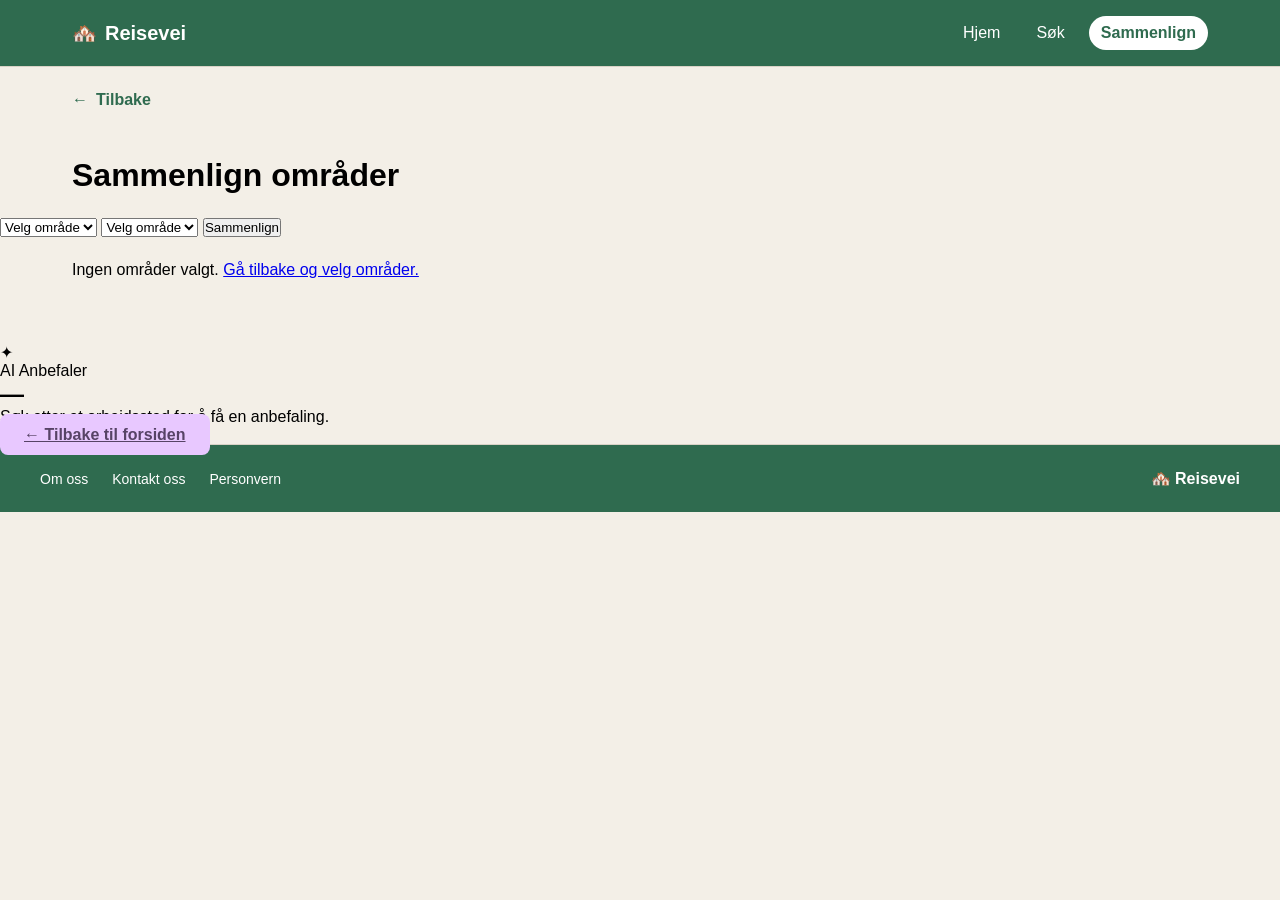
==== commit 6cc37a5c: "added html structure for compariosn page added compare grid direction for area cars, added ai recomm" ====
--- a/comparison.html
+++ b/comparison.html
@@ -5,8 +5,6 @@
     <meta name="viewport" content="width=device-width, initial-scale=1.0">
     <title>Sammenlign områder</title>
     <link rel="stylesheet" href="style.css">
-    <script src="https://code.highcharts.com/highcharts.js"></script>
-    <script src="https://code.highcharts.com/highcharts-more.js"></script>
 </head>
 
 <body class="comparison-page">
@@ -27,28 +25,119 @@
 
     <main id="main-content">
 
-        <nav class="back-nav">
-            <a href="map.html" class="back-link">
-                <span class="back-arrow" aria-hidden="true">←</span>
-                <span class="back-text">Tilbake</span>
-            </a>
-        </nav>
+    <!-- Back link -->
+    <nav class="back-nav">
+        <a href="map.html" class="back-link" id="back-link">
+            <span class="back-arrow" aria-hidden="true">←</span>
+            <span class="back-text">Tilbake</span>
+        </a>
+    </nav>
 
-        <header class="compare-header">
-            <h1 class="compare-title">Sammenlign områder</h1>
-        </header>
+    <!-- Title -->
+    <header class="compare-header">
+        <h1 class="compare-title">Sammenlign områder</h1>
+    </header>
 
-        <section class="compare-grid" id="compare-grid">
-            <!-- Filled dynamically by comparison.js -->
-        </section>
+    <!-- Sammenligning select -->
+    <div class="compare-controls">
 
-        <section class="comparison-chart-section" aria-label="Sammenligningsgraf">
-            <h2 class="comparison-chart-title">Områdesammenligning</h2>
-            <div id="comparison-chart"></div>
+    <select id="area-one">
+        <option value="">Velg område</option>
+    </select>
+
+    <select id="area-two">
+        <option value="">Velg område</option>
+    </select>
+
+    <button id="compare-btn">
+        Sammenlign
+    </button>
+
+</div>
+
+    <!-- Grid dynamisk fra API -->
+    <section class="compare-grid" id="compare-grid">
+
+        <!-- TEMPLATE -->
+        <article class="compare-column" id="area-template" style="display:none;">
+
+            <header class="column-header">
+                <figure class="column-image-wrapper">
+                    <img src="" alt="" class="column-image" data-image>
+                    <figcaption class="column-image-title" data-name></figcaption>
+                </figure>
+                <span class="match-badge" data-match></span>
+            </header>
+
+            <!-- Chart -->
+            <section class="chart-section">
+                <h2 class="chart-title">Kostnad vs. Reisetid</h2>
+                <div class="chart" data-chart></div>
+
+                <ul class="chart-values">
+                    <li>
+                        <span>Kostnad</span>
+                        <span data-cost></span>
+                    </li>
+                    <li>
+                        <span>Reisetid</span>
+                        <span data-time></span>
+                    </li>
+                </ul>
+            </section>
+
+            <!-- AI -->
+            <section class="ai-explanation">
+                <h2>✦ AI forklaring</h2>
+                <p data-ai></p>
+            </section>
+
+            <!-- Commute -->
+            <section class="commute-timeline">
+                <h2>Pendlerkart</h2>
+
+                <div class="commute-total-time">
+                    ⏱ <span data-total-time></span>
+                </div>
+
+                <ol class="route-timeline" data-route></ol>
+            </section>
+
+            <!-- Pros/Cons -->
+            <section class="pros-cons">
+                <div class="pros">
+                    <h3>Fordeler</h3>
+                    <ul data-pros></ul>
+                </div>
+                <div class="cons">
+                    <h3>Ulemper</h3>
+                    <ul data-cons></ul>
+                </div>
+            </section>
+        </article>
+
+    </section>
+
+        <!-- AI ANBEFALING + TILBAKE-KNAPP -->
+        <section class="ai-recommendation">
+            <div class="ai-recommendation-content">
+                <span class="ai-recommendation-icon">✦</span>
+                <div class="ai-recommendation-text">
+                    <p class="ai-recommendation-label">AI Anbefaler</p>
+                    <h2 class="ai-recommendation-title" id="ai-winner">—</h2>
+                    <p class="ai-recommendation-desc" id="ai-reason">Søk etter et arbeidssted for å få en anbefaling.</p>
+                </div>
+            </div>
+            <a href="index.html" class="btn btn--secondary btn--lg">← Tilbake til forsiden</a>
         </section>
 
     </main>
 
+    <section class="main-comparison-chart">
+        <div id="comparison-chart"></div>
+    </section>
+
+    <!--Felles footer-->
     <footer class="site-footer" role="contentinfo">
         <div class="footer-content">
             <ul class="footer-links" role="list">
--- a/style.css
+++ b/style.css
@@ -185,22 +185,45 @@
 
 .hero {
     position: relative;
-    min-height: calc(100vh - 64px);
-    display: flex;
-    flex-direction: column;
-    gap: var(--space-4xl);
+
+    min-height: 100vh;
+
+    display: flex;
+    flex-direction: column;
     align-items: center;
     justify-content: center;
-    padding: var(--space-4xl) var(--space-2xl);
+
+    gap: var(--space-3xl);
+
+    padding: 80px var(--space-2xl);
+
+    background-image:
+        linear-gradient(rgba(0,0,0,0.35),
+        rgba(0,0,0,0.35)),
+        url("images/hero-bergen.png");
+
+    background-size: cover;
+    background-position: center 20%;
+    background-repeat: no-repeat;
 }
 
 .hero-content {
-    max-width: 640px;
+    max-width: 900px;
+
     display: flex;
     flex-direction: column;
     align-items: center;
     text-align: center;
     gap: var(--space-xl);
+
+    background: rgba(255,255,255,0.10);
+    backdrop-filter: blur(6px);
+
+    padding: 48px 56px;
+
+    border-radius: 32px;
+
+    box-shadow: 0 8px 30px rgba(0,0,0,0.18);
 }
 
 .hero-badge {
@@ -216,8 +239,9 @@
 }
 
 .hero-title {
-    font-size: var(--text-h1);
-    font-weight: var(--weight-bold);
+    color: white;
+    font-size: 72px;
+    font-weight: 800;
     line-height: 1.1;
 }
 
@@ -226,11 +250,11 @@
 }
 
 .hero-subtitle {
-    font-size: var(--text-h5);
-    font-weight: var(--weight-regular);
-    color: var(--color-muted-grey);
-    line-height: 1.6;
-    max-width: 480px;
+    font-size: 22px;
+    font-weight: 400;
+    color: rgba(255,255,255,0.92);
+    line-height: 1.5;
+    max-width: 520px;
 }
 
 .match-visual {
@@ -276,14 +300,14 @@
 
 .scroll-text {
     position: absolute;
-    bottom: var(--space-xl);
+    bottom: 48px;
     left: 50%;
     transform: translateX(-50%);
     display: flex;
     flex-direction: column;
     align-items: center;
     gap: var(--space-xs);
-    color: var(--color-muted-grey);
+    color:rgba(255,255,255,0.9);
     font-size: var(--text-body-s);
     white-space: nowrap;
 }
@@ -900,397 +924,83 @@
     line-height: 1.6;
 }
 
-/* =========================================================
-   COMPARISON PAGE
-========================================================= */
-
-.comparison-page {
-    background-color: #f5f3ef;
-    min-height: 100vh;
-}
-
-/* Main layout */
-#main-content {
+/*==============================
+        COMPARISON PAGE
+===============================*/
+
+.compare-header {
+    padding: var(--space-3xl) var(--space-2xl) var(--space-xl);
     max-width: 1200px;
     margin: 0 auto;
-    padding: 50px 24px;
-}
-
-/* =========================================================
-   BACK BUTTON
-========================================================= */
+}
+
+.compare-title {
+    font-size: var(--text-h2);
+    font-weight: var(--weight-bold);
+}
 
 .back-nav {
-    margin-bottom: 32px;
+    padding: var(--space-xl) var(--space-2xl) 0;
+    max-width: 1200px;
+    margin: 0 auto;
 }
 
 .back-link {
     display: inline-flex;
     align-items: center;
-    gap: 8px;
+    gap: var(--space-sm);
     text-decoration: none;
-    color: #2d7050;
-    font-weight: 700;
-    font-size: 18px;
-    transition: 0.2s ease;
-}
-
-.back-link:hover {
-    opacity: 0.8;
-}
-
-/* =========================================================
-   PAGE TITLE
-========================================================= */
-
-.compare-header {
-    text-align: center;
-    margin-bottom: 40px;
-}
-
-.compare-title {
-    font-size: 56px;
-    font-weight: 800;
-    color: #111;
-    margin: 0;
-}
-
-/* =========================================================
-   SELECT CONTROLS
-========================================================= */
-
-.compare-controls {
-    display: flex;
-    justify-content: center;
-    gap: 16px;
-    flex-wrap: wrap;
-    margin-bottom: 50px;
-}
-
-.compare-controls select {
-    padding: 14px 18px;
-    border-radius: 16px;
-    border: 2px solid #2d7050;
-    background: white;
-    font-size: 16px;
-    min-width: 200px;
-    outline: none;
-}
-
-.compare-controls button {
-    padding: 14px 22px;
-    border-radius: 16px;
-    border: none;
-    background: #2d7050;
-    color: white;
-    font-size: 16px;
-    font-weight: 700;
-    cursor: pointer;
-    transition: 0.2s ease;
-}
-
-.compare-controls button:hover {
-    background: #24583f;
-    transform: translateY(-1px);
-}
-
-/* =========================================================
-   COMPARISON GRID
-========================================================= */
+    color: var(--color-primary);
+    font-weight: var(--weight-semibold);
+}
 
 .compare-grid {
     display: grid;
-    grid-template-columns: repeat(2, 1fr);
-    gap: 32px;
-    margin-bottom: 50px;
-}
-
-/* =========================================================
-   CARD
-========================================================= */
+    grid-template-columns: 1fr 1fr;
+    gap: var(--space-2xl);
+    max-width: 1200px;
+    margin: 0 auto;
+    padding: var(--space-xl) var(--space-2xl) var(--space-4xl);
+}
 
 .compare-column {
-    background: white;
-    border-radius: 30px;
-    padding: 24px;
-    box-shadow: 0 10px 30px rgba(0,0,0,0.08);
-}
-
-/* =========================================================
-   IMAGE
-========================================================= */
-
-.column-image-wrapper {
-    position: relative;
-}
-
-.column-image {
-    width: 100%;
-    height: 240px;
-    object-fit: cover;
-    border-radius: 22px;
-}
-
-.column-image-title {
-    font-size: 30px;
-    font-weight: 800;
-    margin-top: 16px;
-    color: #111;
-}
-
-/* =========================================================
-   MATCH BADGE
-========================================================= */
-
-.match-badge {
-    display: inline-flex;
-    align-items: center;
-    justify-content: center;
-    margin-top: 14px;
-    padding: 10px 16px;
-    border-radius: 999px;
-    background: #dff5e7;
-    color: #2d7050;
-    font-weight: 700;
-    font-size: 15px;
-}
-
-/* =========================================================
-   SECTIONS
-========================================================= */
-
-.chart-section,
-.ai-explanation,
-.commute-timeline,
+    background-color: var(--color-white);
+    border-radius: var(--radius-xl);
+    box-shadow: var(--shadow);
+    padding: var(--space-2xl);
+    display: flex;
+    flex-direction: column;
+    gap: var(--space-xl);
+}
+
+.column-header {
+    display: flex;
+    align-items: center;
+    justify-content: space-between;
+}
+
+.column-header h2 {
+    font-size: var(--text-h3);
+    font-weight: var(--weight-bold);
+}
+
+.ai-explanation h3 {
+    font-size: var(--text-body);
+    font-weight: var(--weight-semibold);
+    color: var(--color-secondary-dark-70);
+    margin-bottom: var(--space-sm);
+}
+
 .pros-cons {
-    margin-top: 32px;
-}
-
-/* =========================================================
-   CHART SECTION
-========================================================= */
-
-.chart-title {
-    font-size: 22px;
-    margin-bottom: 16px;
-    color: #111;
-}
-
-.chart {
-    background: #f7f7f7;
-    border-radius: 20px;
-    min-height: 260px;
-    padding: 16px;
-}
-
-.chart-values {
-    list-style: none;
-    padding: 0;
-    margin-top: 20px;
-}
-
-.chart-values li {
-    display: flex;
-    justify-content: space-between;
-    padding: 12px 0;
-    border-bottom: 1px solid #ececec;
-    font-size: 16px;
-}
-
-/* =========================================================
-   AI BOX
-========================================================= */
-
-.ai-explanation {
-    background: #f8f8f8;
-    border-radius: 22px;
-    padding: 22px;
-}
-
-.ai-explanation h2 {
-    margin-top: 0;
-    font-size: 24px;
-    margin-bottom: 14px;
-}
-
-.ai-explanation p {
-    line-height: 1.7;
-    color: #444;
-}
-
-/* =========================================================
-   COMMUTE SECTION
-========================================================= */
-
-.commute-timeline h2 {
-    margin-bottom: 16px;
-}
-
-.commute-total-time {
-    display: inline-block;
-    background: #eef8f1;
-    color: #2d7050;
-    padding: 10px 16px;
-    border-radius: 999px;
-    font-weight: 700;
-    margin-bottom: 20px;
-}
-
-.route-timeline {
-    padding-left: 20px;
-}
-
-.route-timeline li {
-    margin-bottom: 12px;
-    line-height: 1.5;
-}
-
-/* =========================================================
-   PROS / CONS
-========================================================= */
-
-.pros-cons {
-    display: grid;
-    grid-template-columns: 1fr 1fr;
-    gap: 20px;
-}
-
-.pros,
-.cons {
-    background: #f8f8f8;
-    padding: 22px;
-    border-radius: 20px;
-}
-
-.pros h3,
-.cons h3 {
-    margin-top: 0;
-    margin-bottom: 16px;
-}
-
-.pros ul,
-.cons ul {
-    padding-left: 20px;
-}
-
-.pros li,
-.cons li {
-    margin-bottom: 10px;
-    line-height: 1.5;
-}
-
-/* =========================================================
-   AI RECOMMENDATION
-========================================================= */
-
-.ai-recommendation {
-    background: white;
-    border-radius: 30px;
-    padding: 32px;
-    margin-bottom: 50px;
-    box-shadow: 0 10px 30px rgba(0,0,0,0.08);
-}
-
-.ai-recommendation h2 {
-    font-size: 34px;
-    margin-top: 0;
-    margin-bottom: 18px;
-}
-
-.ai-recommendation p {
-    line-height: 1.7;
-    font-size: 17px;
-    color: #444;
-}
-
-/* =========================================================
-   MAIN CHART
-========================================================= */
-
-.main-comparison-chart {
-    max-width: 1200px;
-    margin: 0 auto 60px;
-    padding: 0 24px;
-}
-
-#comparison-chart {
-    background: white;
-    border-radius: 30px;
-    padding: 30px;
-    min-height: 420px;
-    box-shadow: 0 10px 30px rgba(0,0,0,0.08);
-}
-
-/* =========================================================
-   CTA BUTTON
-========================================================= */
-
-.home-cta-wrapper {
-    text-align: center;
-    margin-bottom: 60px;
-}
-
-.secondary-button {
-    display: inline-flex;
-    align-items: center;
-    justify-content: center;
-    padding: 16px 30px;
-    border-radius: 999px;
-    background: #2d7050;
-    color: white;
-    text-decoration: none;
-    font-weight: 700;
-    transition: 0.2s ease;
-}
-
-.secondary-button:hover {
-    background: #24583f;
-    transform: translateY(-1px);
-}
-
-/* =========================================================
-   RESPONSIVE
-========================================================= */
-
-@media (max-width: 950px) {
-
-    .compare-grid {
-        grid-template-columns: 1fr;
-    }
-
-    .pros-cons {
-        grid-template-columns: 1fr;
-    }
-
-    .compare-title {
-        font-size: 42px;
-    }
-}
-
-@media (max-width: 600px) {
-
-    .compare-title {
-        font-size: 34px;
-    }
-
-    .compare-controls {
-        flex-direction: column;
-        align-items: stretch;
-    }
-
-    .compare-controls select,
-    .compare-controls button {
-        width: 100%;
-    }
-
-    .compare-column {
-        padding: 18px;
-    }
-
-    .column-image {
-        height: 200px;
-    }
-}
+    display: flex;
+    gap: var(--space-xl);
+}
+
+.pros-cons .pros,
+.pros-cons .cons {
+    flex: 1;
+}
+
 /*==============================
         LOADING STATE
 ===============================*/
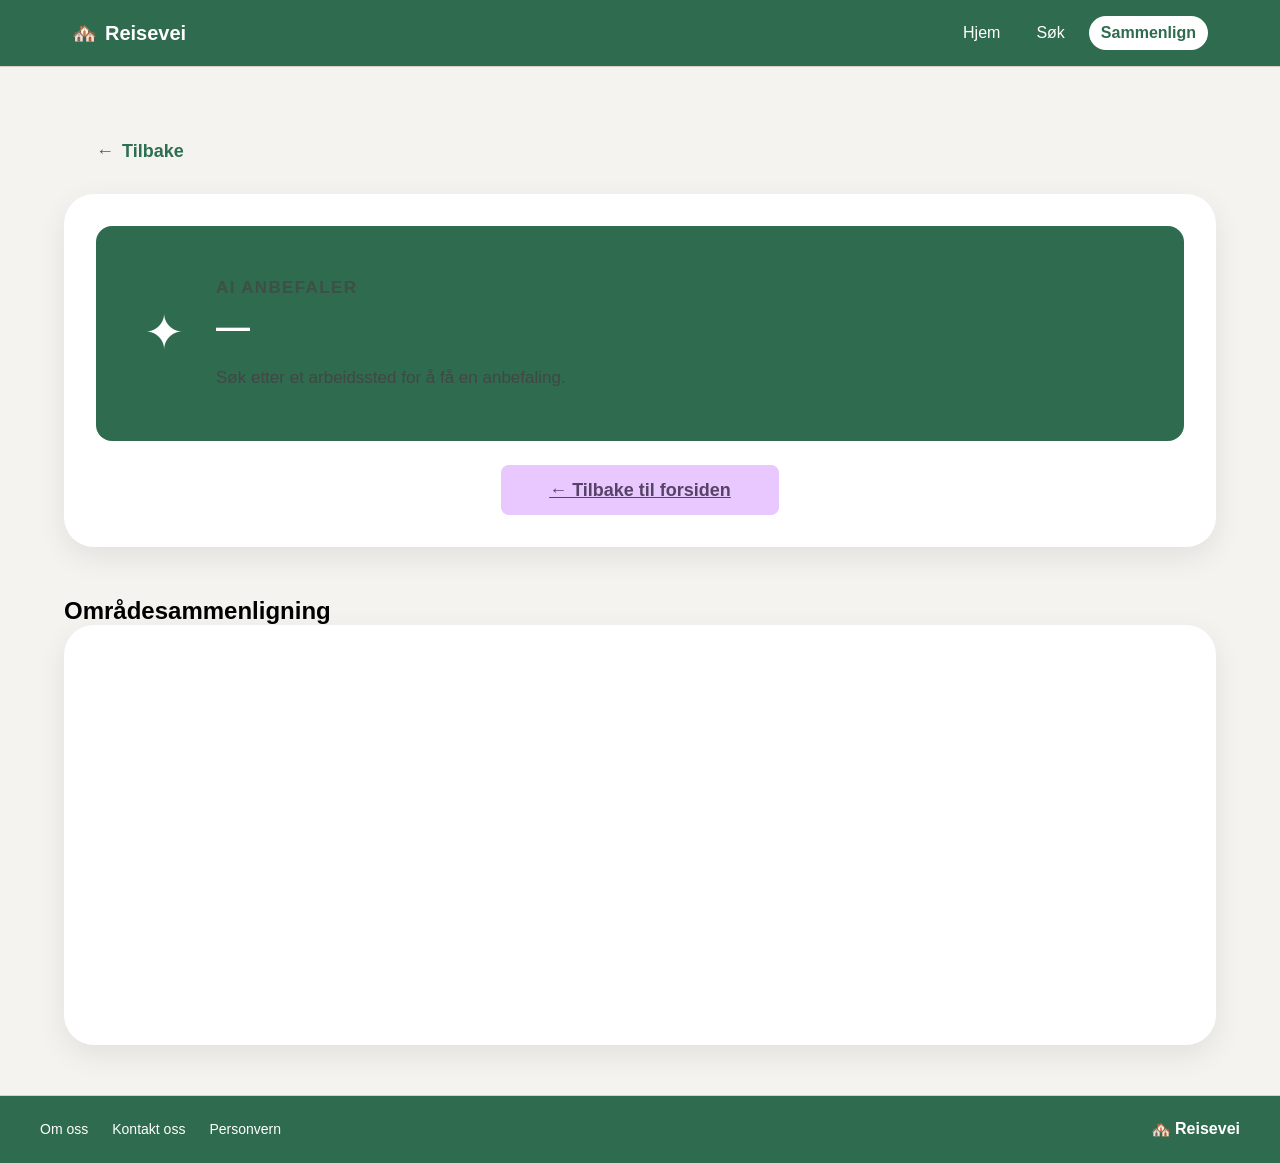
==== commit 888c0e27: "Merge branch 'comparisonpage' of https://github.com/Henke07/MIX114-Module-3- into comparisonpage" ====
--- a/comparison.html
+++ b/comparison.html
@@ -5,6 +5,8 @@
     <meta name="viewport" content="width=device-width, initial-scale=1.0">
     <title>Sammenlign områder</title>
     <link rel="stylesheet" href="style.css">
+    <script src="https://code.highcharts.com/highcharts.js"></script>
+    <script src="https://code.highcharts.com/highcharts-more.js"></script>
 </head>
 
 <body class="comparison-page">
@@ -25,98 +27,12 @@
 
     <main id="main-content">
 
-    <!-- Back link -->
-    <nav class="back-nav">
-        <a href="map.html" class="back-link" id="back-link">
-            <span class="back-arrow" aria-hidden="true">←</span>
-            <span class="back-text">Tilbake</span>
-        </a>
-    </nav>
-
-    <!-- Title -->
-    <header class="compare-header">
-        <h1 class="compare-title">Sammenlign områder</h1>
-    </header>
-
-    <!-- Sammenligning select -->
-    <div class="compare-controls">
-
-    <select id="area-one">
-        <option value="">Velg område</option>
-    </select>
-
-    <select id="area-two">
-        <option value="">Velg område</option>
-    </select>
-
-    <button id="compare-btn">
-        Sammenlign
-    </button>
-
-</div>
-
-    <!-- Grid dynamisk fra API -->
-    <section class="compare-grid" id="compare-grid">
-
-        <!-- TEMPLATE -->
-        <article class="compare-column" id="area-template" style="display:none;">
-
-            <header class="column-header">
-                <figure class="column-image-wrapper">
-                    <img src="" alt="" class="column-image" data-image>
-                    <figcaption class="column-image-title" data-name></figcaption>
-                </figure>
-                <span class="match-badge" data-match></span>
-            </header>
-
-            <!-- Chart -->
-            <section class="chart-section">
-                <h2 class="chart-title">Kostnad vs. Reisetid</h2>
-                <div class="chart" data-chart></div>
-
-                <ul class="chart-values">
-                    <li>
-                        <span>Kostnad</span>
-                        <span data-cost></span>
-                    </li>
-                    <li>
-                        <span>Reisetid</span>
-                        <span data-time></span>
-                    </li>
-                </ul>
-            </section>
-
-            <!-- AI -->
-            <section class="ai-explanation">
-                <h2>✦ AI forklaring</h2>
-                <p data-ai></p>
-            </section>
-
-            <!-- Commute -->
-            <section class="commute-timeline">
-                <h2>Pendlerkart</h2>
-
-                <div class="commute-total-time">
-                    ⏱ <span data-total-time></span>
-                </div>
-
-                <ol class="route-timeline" data-route></ol>
-            </section>
-
-            <!-- Pros/Cons -->
-            <section class="pros-cons">
-                <div class="pros">
-                    <h3>Fordeler</h3>
-                    <ul data-pros></ul>
-                </div>
-                <div class="cons">
-                    <h3>Ulemper</h3>
-                    <ul data-cons></ul>
-                </div>
-            </section>
-        </article>
-
-    </section>
+        <nav class="back-nav">
+            <a href="map.html" class="back-link">
+                <span class="back-arrow" aria-hidden="true">←</span>
+                <span class="back-text">Tilbake</span>
+            </a>
+        </nav>
 
         <!-- AI ANBEFALING + TILBAKE-KNAPP -->
         <section class="ai-recommendation">
@@ -131,13 +47,13 @@
             <a href="index.html" class="btn btn--secondary btn--lg">← Tilbake til forsiden</a>
         </section>
 
+        <section class="comparison-chart-section" aria-label="Sammenligningsgraf">
+            <h2 class="comparison-chart-title">Områdesammenligning</h2>
+            <div id="comparison-chart"></div>
+        </section>
+
     </main>
 
-    <section class="main-comparison-chart">
-        <div id="comparison-chart"></div>
-    </section>
-
-    <!--Felles footer-->
     <footer class="site-footer" role="contentinfo">
         <div class="footer-content">
             <ul class="footer-links" role="list">
--- a/style.css
+++ b/style.css
@@ -97,6 +97,12 @@
     color: var(--color-black);
 }
 
+ul {
+    list-style: none;
+    margin: 0;
+    padding: 0;
+}
+
 /*==============================
         LAYOUT (Header)
 ===============================*/
@@ -185,45 +191,25 @@
 
 .hero {
     position: relative;
-
-    min-height: 100vh;
-
-    display: flex;
-    flex-direction: column;
-    align-items: center;
-    justify-content: center;
-
-    gap: var(--space-3xl);
-
-    padding: 80px var(--space-2xl);
-
-    background-image:
-        linear-gradient(rgba(0,0,0,0.35),
-        rgba(0,0,0,0.35)),
-        url("images/hero-bergen.png");
-
-    background-size: cover;
-    background-position: center 20%;
-    background-repeat: no-repeat;
+    min-height: 90vh;
+
+    display: flex;
+    flex-direction: column;
+    align-items: center;
+    justify-content: flex-start;
+
+    gap: var(--space-4xl);
+
+    padding: 90px var(--space-2xl) 80px;
 }
 
 .hero-content {
-    max-width: 900px;
-
+    max-width: 640px;
     display: flex;
     flex-direction: column;
     align-items: center;
     text-align: center;
     gap: var(--space-xl);
-
-    background: rgba(255,255,255,0.10);
-    backdrop-filter: blur(6px);
-
-    padding: 48px 56px;
-
-    border-radius: 32px;
-
-    box-shadow: 0 8px 30px rgba(0,0,0,0.18);
 }
 
 .hero-badge {
@@ -239,9 +225,8 @@
 }
 
 .hero-title {
-    color: white;
-    font-size: 72px;
-    font-weight: 800;
+    font-size: var(--text-h1);
+    font-weight: var(--weight-bold);
     line-height: 1.1;
 }
 
@@ -250,11 +235,11 @@
 }
 
 .hero-subtitle {
-    font-size: 22px;
-    font-weight: 400;
-    color: rgba(255,255,255,0.92);
-    line-height: 1.5;
-    max-width: 520px;
+    font-size: var(--text-h5);
+    font-weight: var(--weight-regular);
+    color: var(--color-muted-grey);
+    line-height: 1.6;
+    max-width: 480px;
 }
 
 .match-visual {
@@ -264,10 +249,10 @@
 }
 
 .match-image {
-    width: 120px;
-    height: 80px;
+    width: 180px;
+    height: 120px;
     object-fit: cover;
-    border-radius: var(--radius-lg);
+    border-radius: var(--radius-xl);
 }
 
 .match-image-caption {
@@ -300,14 +285,14 @@
 
 .scroll-text {
     position: absolute;
-    bottom: 48px;
+    bottom: 40px;
     left: 50%;
     transform: translateX(-50%);
     display: flex;
     flex-direction: column;
     align-items: center;
     gap: var(--space-xs);
-    color:rgba(255,255,255,0.9);
+    color: var(--color-muted-grey);
     font-size: var(--text-body-s);
     white-space: nowrap;
 }
@@ -1026,6 +1011,447 @@
 
 @keyframes spin {
     to { transform: rotate(360deg); }
+}
+
+/*==============================
+        COMPARISON CONTROLS
+===============================*/
+
+.compare-controls {
+    display: flex;
+    align-items: center;
+    gap: var(--space-lg);
+    padding: 0 var(--space-2xl) var(--space-xl);
+    max-width: 1200px;
+    margin: 0 auto;
+}
+
+.compare-controls select {
+    flex: 1;
+    padding: var(--space-md) var(--space-4xl) var(--space-md) var(--space-lg);
+    border: 1.5px solid var(--color-primary-light-50);
+    border-radius: var(--radius-regular);
+    font-family: var(--font-body);
+    font-size: var(--text-body);
+    background-color: var(--color-white);
+    color: var(--color-black);
+    cursor: pointer;
+    appearance: none;
+    background-image: url("data:image/svg+xml,%3Csvg xmlns='http://www.w3.org/2000/svg' width='16' height='16' viewBox='0 0 24 24' fill='none' stroke='%232F6B4F' stroke-width='2'%3E%3Cpath d='M6 9l6 6 6-6'/%3E%3C/svg%3E");
+    background-repeat: no-repeat;
+    background-position: right var(--space-lg) center;
+    outline: none;
+}
+
+.compare-controls select:focus {
+    border-color: var(--color-primary);
+    box-shadow: 0 0 0 3px var(--color-primary-light-20);
+}
+
+#compare-btn {
+    font-family: var(--font-body);
+    font-size: var(--text-body);
+    font-weight: var(--weight-semibold);
+    background-color: var(--color-primary);
+    color: var(--color-white);
+    border: none;
+    border-radius: var(--radius-regular);
+    padding: var(--space-md) var(--space-xl);
+    cursor: pointer;
+    white-space: nowrap;
+    transition: background-color 0.15s ease;
+}
+
+#compare-btn:hover {
+    background-color: var(--color-primary-light-50);
+}
+
+/*==============================
+        COMPARISON COLUMN HEADER
+===============================*/
+
+.compare-column .column-header {
+    position: relative;
+    flex-direction: column;
+    align-items: stretch;
+    gap: 0;
+    justify-content: flex-start;
+}
+
+.column-image-wrapper {
+    position: relative;
+    width: 100%;
+    border-radius: var(--radius-lg);
+    overflow: hidden;
+    aspect-ratio: 16 / 9;
+    background-color: var(--color-borders);
+}
+
+.column-image {
+    width: 100%;
+    height: 100%;
+    object-fit: cover;
+    display: block;
+}
+
+.column-image-title {
+    position: absolute;
+    bottom: 0;
+    left: 0;
+    right: 0;
+    padding: var(--space-2xl) var(--space-md) var(--space-md);
+    background: linear-gradient(to top, rgba(0, 0, 0, 0.65), transparent);
+    color: var(--color-white);
+    font-size: var(--text-h4);
+    font-weight: var(--weight-bold);
+}
+
+.match-badge {
+    position: absolute;
+    top: var(--space-md);
+    right: var(--space-md);
+    background-color: var(--color-primary);
+    color: var(--color-white);
+    border-radius: var(--radius-full);
+    padding: var(--space-xs) var(--space-md);
+    font-size: var(--text-body-s);
+    font-weight: var(--weight-bold);
+    z-index: 2;
+}
+
+/*==============================
+        CHART SECTION
+===============================*/
+
+.chart-section {
+    display: flex;
+    flex-direction: column;
+    gap: var(--space-md);
+    background-color: var(--color-primary-light-10);
+    border-radius: var(--radius-lg);
+    padding: var(--space-xl);
+}
+
+.chart-title {
+    font-size: var(--text-body);
+    font-weight: var(--weight-semibold);
+    color: var(--color-black);
+}
+
+.chart {
+    display: flex;
+    flex-direction: column;
+    gap: var(--space-md);       /* mer luft mellom tykkere søyler */
+}
+
+.chart-bar-row {
+    display: flex;
+    align-items: center;
+    gap: var(--space-sm);
+}
+
+.chart-bar-label {
+    font-size: var(--text-body-s);
+    font-weight: var(--weight-medium);  /* litt tykkere tekst, lettere å lese */
+    color: var(--color-muted-grey);
+    width: 72px;
+    flex-shrink: 0;
+}
+
+.chart-bar-track {
+    flex: 1;
+    height: 20px;               /* opp fra 10px — dobbelt så tykk */
+    background-color: var(--color-borders);
+    border-radius: var(--radius-full);
+    overflow: hidden;
+}
+
+.chart-bar-fill {
+    height: 100%;
+    background-color: var(--color-primary);   /* standard-farge (grønn) */
+    border-radius: var(--radius-full);
+    transition: width 0.4s ease;
+}
+
+/* Kostnad → lilla */
+.chart-bar-fill--cost {
+    background-color: var(--color-secondary-dark-60);
+}
+
+/* Reisetid → grønn */
+.chart-bar-fill--time {
+    background-color: var(--color-primary);
+}
+
+.chart-values {
+    list-style: none;
+    display: flex;
+    flex-direction: column;
+    gap: var(--space-xs);
+    border-top: 1px solid var(--color-borders);
+    padding-top: var(--space-md);
+}
+
+.chart-values li {
+    display: flex;
+    justify-content: space-between;
+    font-size: var(--text-body-s);
+    color: var(--color-muted-grey);
+}
+
+.chart-values li span:last-child {
+    font-weight: var(--weight-semibold);
+    color: var(--color-black);
+}
+
+/*==============================
+        AI EXPLANATION
+===============================*/
+
+.ai-explanation {
+    background-color: var(--color-primary-light-10);
+    border: 1px solid var(--color-primary-light-30);
+    border-radius: var(--radius-lg);
+    padding: var(--space-xl);
+    display: flex;
+    flex-direction: column;
+    gap: var(--space-sm);
+}
+
+.ai-explanation h2 {
+    font-size: var(--text-body);
+    font-weight: var(--weight-semibold);
+    color: var(--color-primary);
+}
+
+.ai-explanation p {
+    font-size: var(--text-body);
+    color: var(--color-black);
+    line-height: 1.6;
+}
+
+/*==============================
+        COMMUTE TIMELINE
+===============================*/
+
+.commute-timeline {
+    display: flex;
+    flex-direction: column;
+    gap: var(--space-lg);
+}
+
+.commute-timeline h2 {
+    font-size: var(--text-body);
+    font-weight: var(--weight-semibold);
+    color: var(--color-black);
+}
+
+.commute-total-time {
+    display: inline-flex;
+    align-items: center;
+    gap: var(--space-xs);
+    background-color: var(--color-primary-light-20);
+    color: var(--color-primary);
+    border-radius: var(--radius-full);
+    padding: var(--space-xs) var(--space-md);
+    font-size: var(--text-body-s);
+    font-weight: var(--weight-semibold);
+    align-self: flex-start;
+}
+
+.route-timeline {
+    list-style: none;
+    display: flex;
+    flex-direction: column;
+    gap: 0;
+    padding-left: var(--space-xl);
+    position: relative;
+}
+
+.route-timeline::before {
+    content: '';
+    position: absolute;
+    left: 7px;
+    top: 10px;
+    bottom: 10px;
+    width: 2px;
+    background-color: var(--color-borders);
+}
+
+.route-timeline li {
+    position: relative;
+    padding: var(--space-sm) 0 var(--space-sm) var(--space-lg);
+    font-size: var(--text-body-s);
+    color: var(--color-black);
+    line-height: 1.5;
+}
+
+.route-timeline li::before {
+    content: '';
+    position: absolute;
+    left: -14px;
+    top: 10px;
+    width: 10px;
+    height: 10px;
+    border-radius: var(--radius-full);
+    background-color: var(--color-primary);   /* standard = gange (grønn) */
+    border: 2px solid var(--color-white);
+    outline: 2px solid var(--color-primary);
+    z-index: 1;
+}
+
+/* Farget sirkel per transportmodus */
+.route-timeline li[data-type="bus"]::before {
+    background-color: var(--color-secondary-dark-60);  /* lilla */
+    outline-color: var(--color-secondary-dark-60);
+}
+.route-timeline li[data-type="tram"]::before {
+    background-color: var(--color-secondary-dark-60);  /* lilla */
+    outline-color: var(--color-secondary-dark-60);
+}
+.route-timeline li[data-type="transfer"]::before {
+    background-color: var(--color-muted-grey);         /* grå */
+    outline-color: var(--color-muted-grey);
+}
+
+/* Emoji-ikon foran teksten */
+.route-icon {
+    display: inline-block;
+    width: 1.4em;          /* fast bredde → all tekst starter på linje */
+    text-align: center;
+}
+
+/*==============================
+        PROS / CONS
+===============================*/
+
+.pros-cons .pros h3,
+.pros-cons .cons h3 {
+    font-size: var(--text-body-s);
+    font-weight: var(--weight-semibold);
+    padding-left: var(--space-sm);
+    margin-bottom: var(--space-sm);
+}
+
+.pros-cons .pros h3 {
+    color: var(--color-primary);
+    border-left: 3px solid var(--color-primary);
+}
+
+.pros-cons .cons h3 {
+    color: var(--color-muted-grey);
+    border-left: 3px solid var(--color-borders);
+}
+
+.pros-cons ul {
+    list-style: none;      /* fjerner standard kulepunkter */
+    padding-left: 0;
+    display: flex;
+    flex-direction: column;
+    gap: var(--space-xs);
+    font-size: var(--text-body-s);
+}
+
+/* Hvert li trenger plass til ikonet til venstre */
+.pros li,
+.cons li {
+    position: relative;
+    padding-left: var(--space-xl);  /* 24px — plass til ✓ / ✕ */
+}
+
+/* Grønt hake for fordeler */
+.pros li::before {
+    content: "✓";
+    position: absolute;
+    left: 0;
+    font-weight: var(--weight-bold);
+    color: var(--color-success);
+}
+
+/* Rødt kryss for ulemper */
+.cons li::before {
+    content: "✕";
+    position: absolute;
+    left: 0;
+    font-weight: var(--weight-bold);
+    color: var(--color-error);
+}
+
+/*==============================
+        AI RECOMMENDATION
+===============================*/
+
+.ai-recommendation {
+    max-width: 1200px;
+    margin: 0 auto;
+    padding: 0 var(--space-2xl) var(--space-4xl);
+    display: flex;
+    flex-direction: column;
+    align-items: center;
+    gap: var(--space-xl);
+}
+
+.ai-recommendation-content {
+    display: flex;
+    align-items: center;
+    gap: var(--space-2xl);
+    background-color: var(--color-primary);
+    color: var(--color-white);
+    border-radius: var(--radius-xl);
+    padding: var(--space-3xl);
+    width: 100%;
+}
+
+.ai-recommendation-icon {
+    font-size: 3rem;
+    line-height: 1;
+    flex-shrink: 0;
+}
+
+.ai-recommendation-label {
+    font-size: var(--text-body-s);
+    font-weight: var(--weight-semibold);
+    letter-spacing: 0.08em;
+    text-transform: uppercase;
+    opacity: 0.7;
+    margin-bottom: var(--space-xs);
+}
+
+.ai-recommendation-title {
+    font-size: var(--text-h2);
+    font-weight: var(--weight-bold);
+    margin-bottom: var(--space-sm);
+}
+
+.ai-recommendation-desc {
+    font-size: var(--text-body);
+    line-height: 1.6;
+    opacity: 0.9;
+    max-width: 560px;
+}
+
+/* Større knapp-variant brukt under anbefalingen */
+.btn--lg {
+    font-size: var(--text-h5);
+    padding: var(--space-lg) var(--space-3xl);
+}
+
+/*==============================
+        MAIN COMPARISON CHART
+===============================*/
+
+.main-comparison-chart {
+    max-width: 1200px;
+    margin: 0 auto;
+    padding: 0 var(--space-2xl) var(--space-4xl);
+}
+
+#comparison-chart {
+    background-color: var(--color-white);
+    border-radius: var(--radius-xl);
+    box-shadow: var(--shadow);
+    padding: var(--space-2xl);
+    min-height: 200px;
 }
 
 /*==============================
@@ -1043,3 +1469,394 @@
     box-shadow: var(--shadow);
     background-color: #ddd;
 }
+/* =========================================================
+   COMPARISON PAGE
+========================================================= */
+
+.comparison-page {
+    background-color: #f5f3ef;
+    min-height: 100vh;
+}
+
+/* Main layout */
+#main-content {
+    max-width: 1200px;
+    margin: 0 auto;
+    padding: 50px 24px;
+}
+
+/* =========================================================
+   BACK BUTTON
+========================================================= */
+
+.back-nav {
+    margin-bottom: 32px;
+}
+
+.back-link {
+    display: inline-flex;
+    align-items: center;
+    gap: 8px;
+    text-decoration: none;
+    color: #2d7050;
+    font-weight: 700;
+    font-size: 18px;
+    transition: 0.2s ease;
+}
+
+.back-link:hover {
+    opacity: 0.8;
+}
+
+/* =========================================================
+   PAGE TITLE
+========================================================= */
+
+.compare-header {
+    text-align: center;
+    margin-bottom: 40px;
+}
+
+.compare-title {
+    font-size: 56px;
+    font-weight: 800;
+    color: #111;
+    margin: 0;
+}
+
+/* =========================================================
+   SELECT CONTROLS
+========================================================= */
+
+.compare-controls {
+    display: flex;
+    justify-content: center;
+    gap: 16px;
+    flex-wrap: wrap;
+    margin-bottom: 50px;
+}
+
+.compare-controls select {
+    padding: 14px 18px;
+    border-radius: 16px;
+    border: 2px solid #2d7050;
+    background: white;
+    font-size: 16px;
+    min-width: 200px;
+    outline: none;
+}
+
+.compare-controls button {
+    padding: 14px 22px;
+    border-radius: 16px;
+    border: none;
+    background: #2d7050;
+    color: white;
+    font-size: 16px;
+    font-weight: 700;
+    cursor: pointer;
+    transition: 0.2s ease;
+}
+
+.compare-controls button:hover {
+    background: #24583f;
+    transform: translateY(-1px);
+}
+
+/* =========================================================
+   COMPARISON GRID
+========================================================= */
+
+.compare-grid {
+    display: grid;
+    grid-template-columns: repeat(2, 1fr);
+    gap: 32px;
+    margin-bottom: 50px;
+}
+
+/* =========================================================
+   CARD
+========================================================= */
+
+.compare-column {
+    background: white;
+    border-radius: 30px;
+    padding: 24px;
+    box-shadow: 0 10px 30px rgba(0,0,0,0.08);
+}
+
+/* =========================================================
+   IMAGE
+========================================================= */
+
+.column-image-wrapper {
+    position: relative;
+}
+
+.column-image {
+    width: 100%;
+    height: 240px;
+    object-fit: cover;
+    border-radius: 22px;
+}
+
+.column-image-title {
+    font-size: 30px;
+    font-weight: 800;
+    margin-top: 16px;
+    color: #111;
+}
+
+/* =========================================================
+   MATCH BADGE
+========================================================= */
+
+.match-badge {
+    display: inline-flex;
+    align-items: center;
+    justify-content: center;
+    margin-top: 14px;
+    padding: 10px 16px;
+    border-radius: 999px;
+    background: #dff5e7;
+    color: #2d7050;
+    font-weight: 700;
+    font-size: 15px;
+}
+
+/* =========================================================
+   SECTIONS
+========================================================= */
+
+.chart-section,
+.ai-explanation,
+.commute-timeline,
+.pros-cons {
+    margin-top: 32px;
+}
+
+/* =========================================================
+   CHART SECTION
+========================================================= */
+
+.chart-title {
+    font-size: 22px;
+    margin-bottom: 16px;
+    color: #111;
+}
+
+.chart {
+    background: #f7f7f7;
+    border-radius: 20px;
+    min-height: 260px;
+    padding: 16px;
+}
+
+.chart-values {
+    list-style: none;
+    padding: 0;
+    margin-top: 20px;
+}
+
+.chart-values li {
+    display: flex;
+    justify-content: space-between;
+    padding: 12px 0;
+    border-bottom: 1px solid #ececec;
+    font-size: 16px;
+}
+
+/* =========================================================
+   AI BOX
+========================================================= */
+
+.ai-explanation {
+    background: #f8f8f8;
+    border-radius: 22px;
+    padding: 22px;
+}
+
+.ai-explanation h2 {
+    margin-top: 0;
+    font-size: 24px;
+    margin-bottom: 14px;
+}
+
+.ai-explanation p {
+    line-height: 1.7;
+    color: #444;
+}
+
+/* =========================================================
+   COMMUTE SECTION
+========================================================= */
+
+.commute-timeline h2 {
+    margin-bottom: 16px;
+}
+
+.commute-total-time {
+    display: inline-block;
+    background: #eef8f1;
+    color: #2d7050;
+    padding: 10px 16px;
+    border-radius: 999px;
+    font-weight: 700;
+    margin-bottom: 20px;
+}
+
+.route-timeline {
+    padding-left: 20px;
+}
+
+.route-timeline li {
+    margin-bottom: 12px;
+    line-height: 1.5;
+}
+
+/* =========================================================
+   PROS / CONS
+========================================================= */
+
+.pros-cons {
+    display: grid;
+    grid-template-columns: 1fr 1fr;
+    gap: 20px;
+}
+
+.pros,
+.cons {
+    background: #f8f8f8;
+    padding: 22px;
+    border-radius: 20px;
+}
+
+.pros h3,
+.cons h3 {
+    margin-top: 0;
+    margin-bottom: 16px;
+}
+
+.pros ul,
+.cons ul {
+    padding-left: 20px;
+}
+
+.pros li,
+.cons li {
+    margin-bottom: 10px;
+    line-height: 1.5;
+}
+
+/* =========================================================
+   AI RECOMMENDATION
+========================================================= */
+
+.ai-recommendation {
+    background: white;
+    border-radius: 30px;
+    padding: 32px;
+    margin-bottom: 50px;
+    box-shadow: 0 10px 30px rgba(0,0,0,0.08);
+}
+
+.ai-recommendation h2 {
+    font-size: 34px;
+    margin-top: 0;
+    margin-bottom: 18px;
+}
+
+.ai-recommendation p {
+    line-height: 1.7;
+    font-size: 17px;
+    color: #444;
+}
+
+/* =========================================================
+   MAIN CHART
+========================================================= */
+
+.main-comparison-chart {
+    max-width: 1200px;
+    margin: 0 auto 60px;
+    padding: 0 24px;
+}
+
+#comparison-chart {
+    background: white;
+    border-radius: 30px;
+    padding: 30px;
+    min-height: 420px;
+    box-shadow: 0 10px 30px rgba(0,0,0,0.08);
+}
+
+/* =========================================================
+   CTA BUTTON
+========================================================= */
+
+.home-cta-wrapper {
+    text-align: center;
+    margin-bottom: 60px;
+}
+
+.secondary-button {
+    display: inline-flex;
+    align-items: center;
+    justify-content: center;
+    padding: 16px 30px;
+    border-radius: 999px;
+    background: #2d7050;
+    color: white;
+    text-decoration: none;
+    font-weight: 700;
+    transition: 0.2s ease;
+}
+
+.secondary-button:hover {
+    background: #24583f;
+    transform: translateY(-1px);
+}
+
+/* =========================================================
+   RESPONSIVE
+========================================================= */
+
+@media (max-width: 950px) {
+
+    .compare-grid {
+        grid-template-columns: 1fr;
+    }
+
+    .pros-cons {
+        grid-template-columns: 1fr;
+    }
+
+    .compare-title {
+        font-size: 42px;
+    }
+}
+
+@media (max-width: 600px) {
+
+    .compare-title {
+        font-size: 34px;
+    }
+
+    .compare-controls {
+        flex-direction: column;
+        align-items: stretch;
+    }
+
+    .compare-controls select,
+    .compare-controls button {
+        width: 100%;
+    }
+
+    .compare-column {
+        padding: 18px;
+    }
+
+    .column-image {
+        height: 200px;
+    }
+}
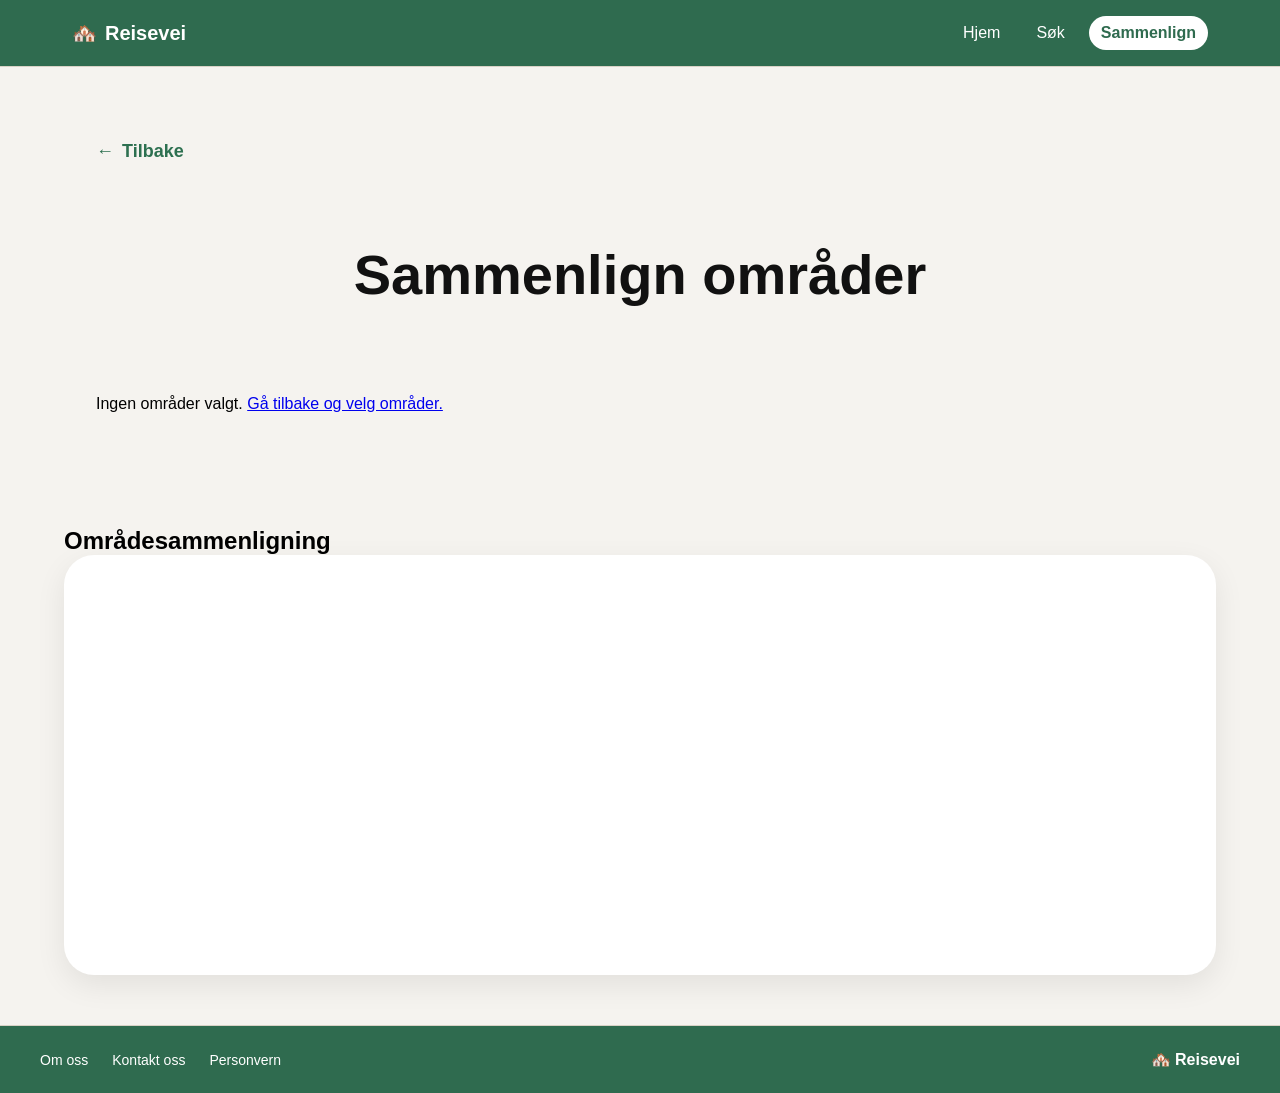
==== commit 69298da2: "Resolve DS_Store conflict" ====
--- a/comparison.html
+++ b/comparison.html
@@ -34,17 +34,12 @@
             </a>
         </nav>
 
-        <!-- AI ANBEFALING + TILBAKE-KNAPP -->
-        <section class="ai-recommendation">
-            <div class="ai-recommendation-content">
-                <span class="ai-recommendation-icon">✦</span>
-                <div class="ai-recommendation-text">
-                    <p class="ai-recommendation-label">AI Anbefaler</p>
-                    <h2 class="ai-recommendation-title" id="ai-winner">—</h2>
-                    <p class="ai-recommendation-desc" id="ai-reason">Søk etter et arbeidssted for å få en anbefaling.</p>
-                </div>
-            </div>
-            <a href="index.html" class="btn btn--secondary btn--lg">← Tilbake til forsiden</a>
+        <header class="compare-header">
+            <h1 class="compare-title">Sammenlign områder</h1>
+        </header>
+
+        <section class="compare-grid" id="compare-grid">
+            <!-- Filled dynamically by comparison.js -->
         </section>
 
         <section class="comparison-chart-section" aria-label="Sammenligningsgraf">
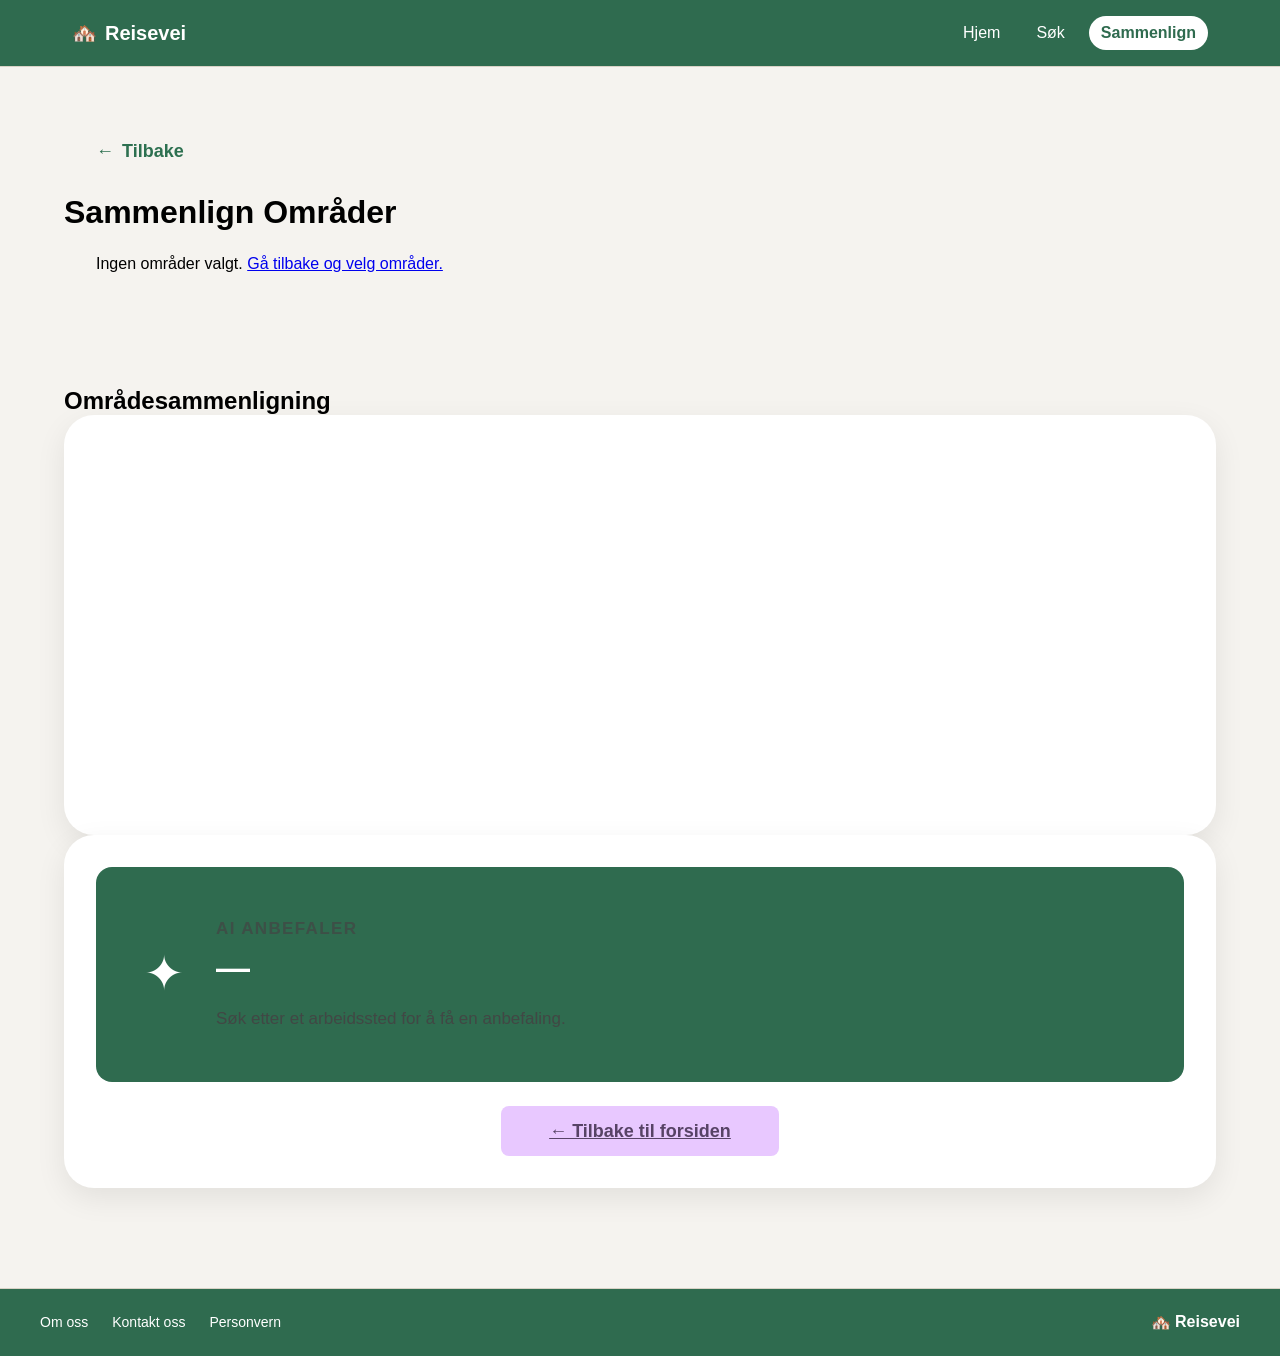
==== commit 5f0b221b: "restructured compariosn page" ====
--- a/comparison.html
+++ b/comparison.html
@@ -34,17 +34,26 @@
             </a>
         </nav>
 
-        <header class="compare-header">
-            <h1 class="compare-title">Sammenlign områder</h1>
-        </header>
+        <h1 class="compare-page-title">Sammenlign Områder</h1>
 
-        <section class="compare-grid" id="compare-grid">
-            <!-- Filled dynamically by comparison.js -->
-        </section>
+        <div id="compare-grid" class="compare-grid"></div>
 
         <section class="comparison-chart-section" aria-label="Sammenligningsgraf">
             <h2 class="comparison-chart-title">Områdesammenligning</h2>
             <div id="comparison-chart"></div>
+        </section>
+
+        <!-- AI ANBEFALING (bunnen) -->
+        <section class="ai-recommendation">
+            <div class="ai-recommendation-content">
+                <span class="ai-recommendation-icon">✦</span>
+                <div class="ai-recommendation-text">
+                    <p class="ai-recommendation-label">AI Anbefaler</p>
+                    <h2 class="ai-recommendation-title" id="ai-winner">—</h2>
+                    <p class="ai-recommendation-desc" id="ai-reason">Søk etter et arbeidssted for å få en anbefaling.</p>
+                </div>
+            </div>
+            <a href="index.html" class="btn btn--secondary btn--lg">← Tilbake til forsiden</a>
         </section>
 
     </main>
@@ -63,6 +72,7 @@
         </div>
     </footer>
 
+    <script src="config.js"></script>
     <script src="comparison.js"></script>
 
 </body>
